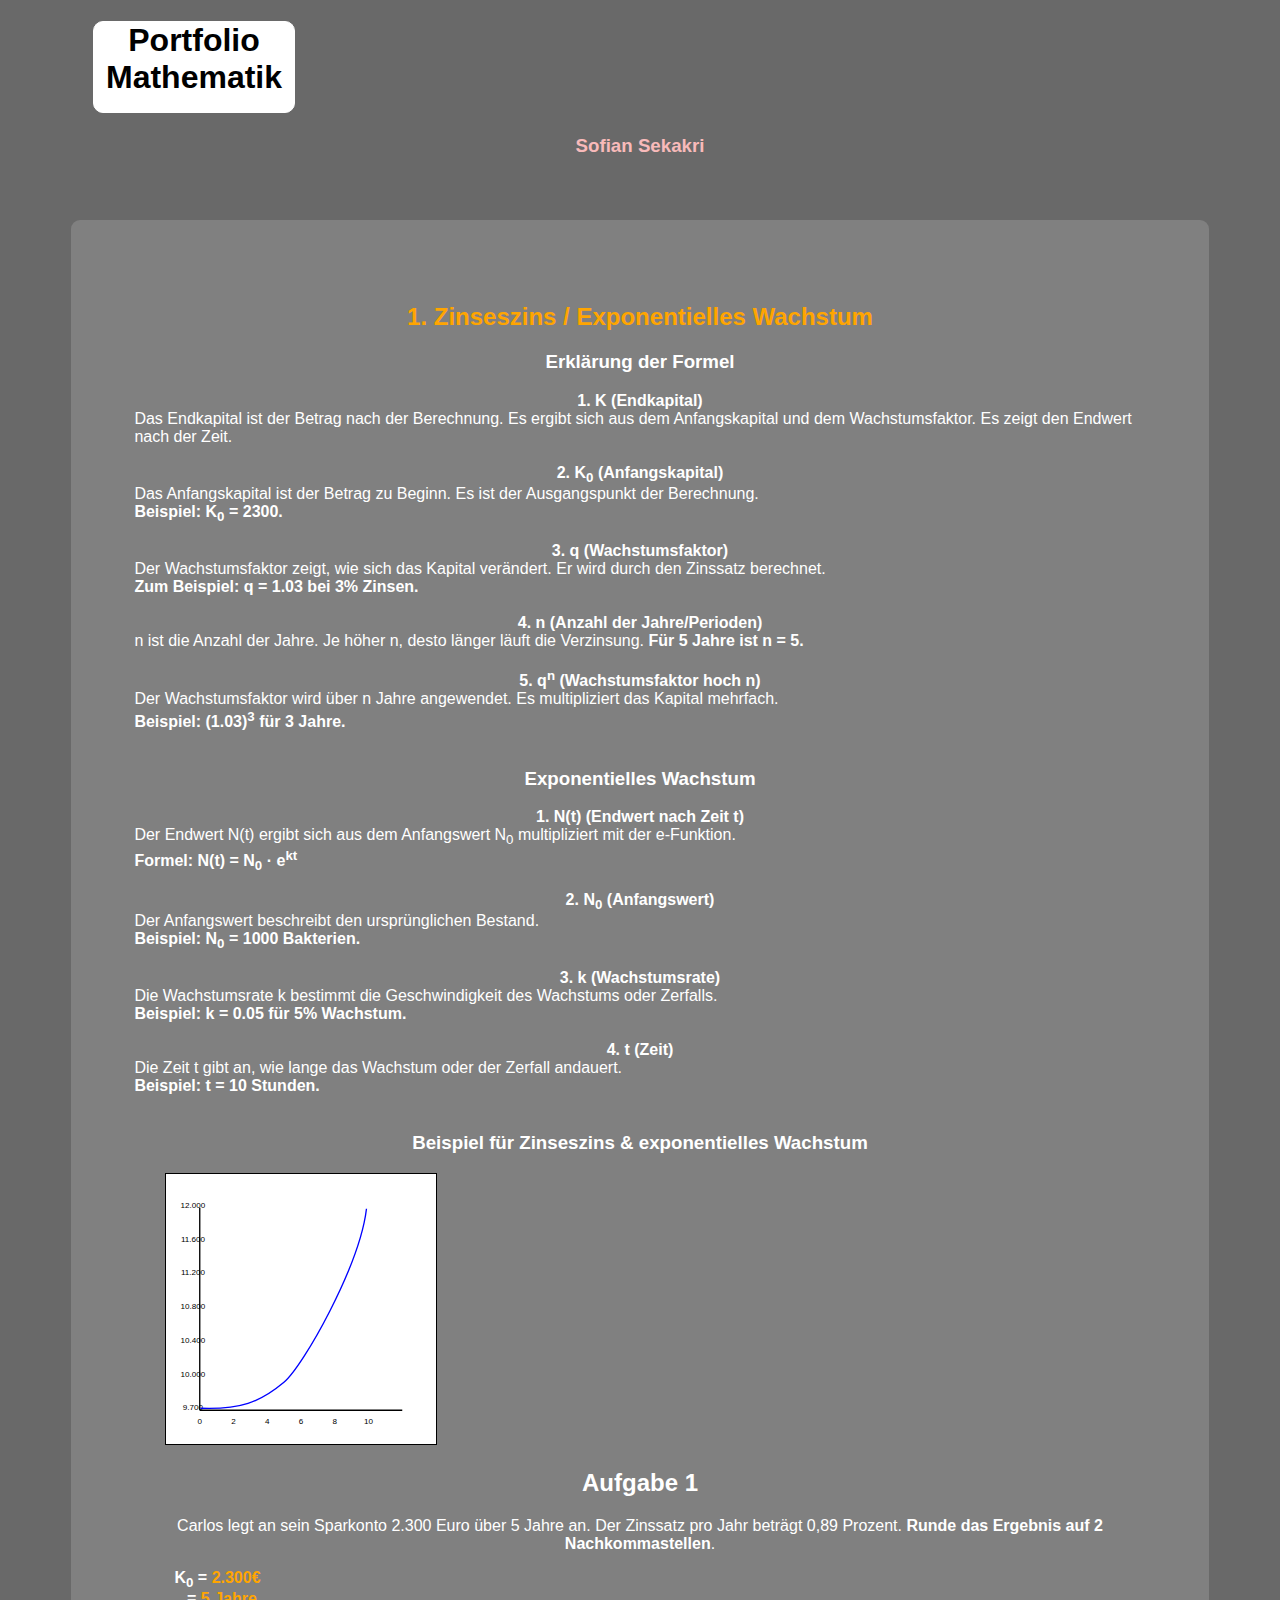
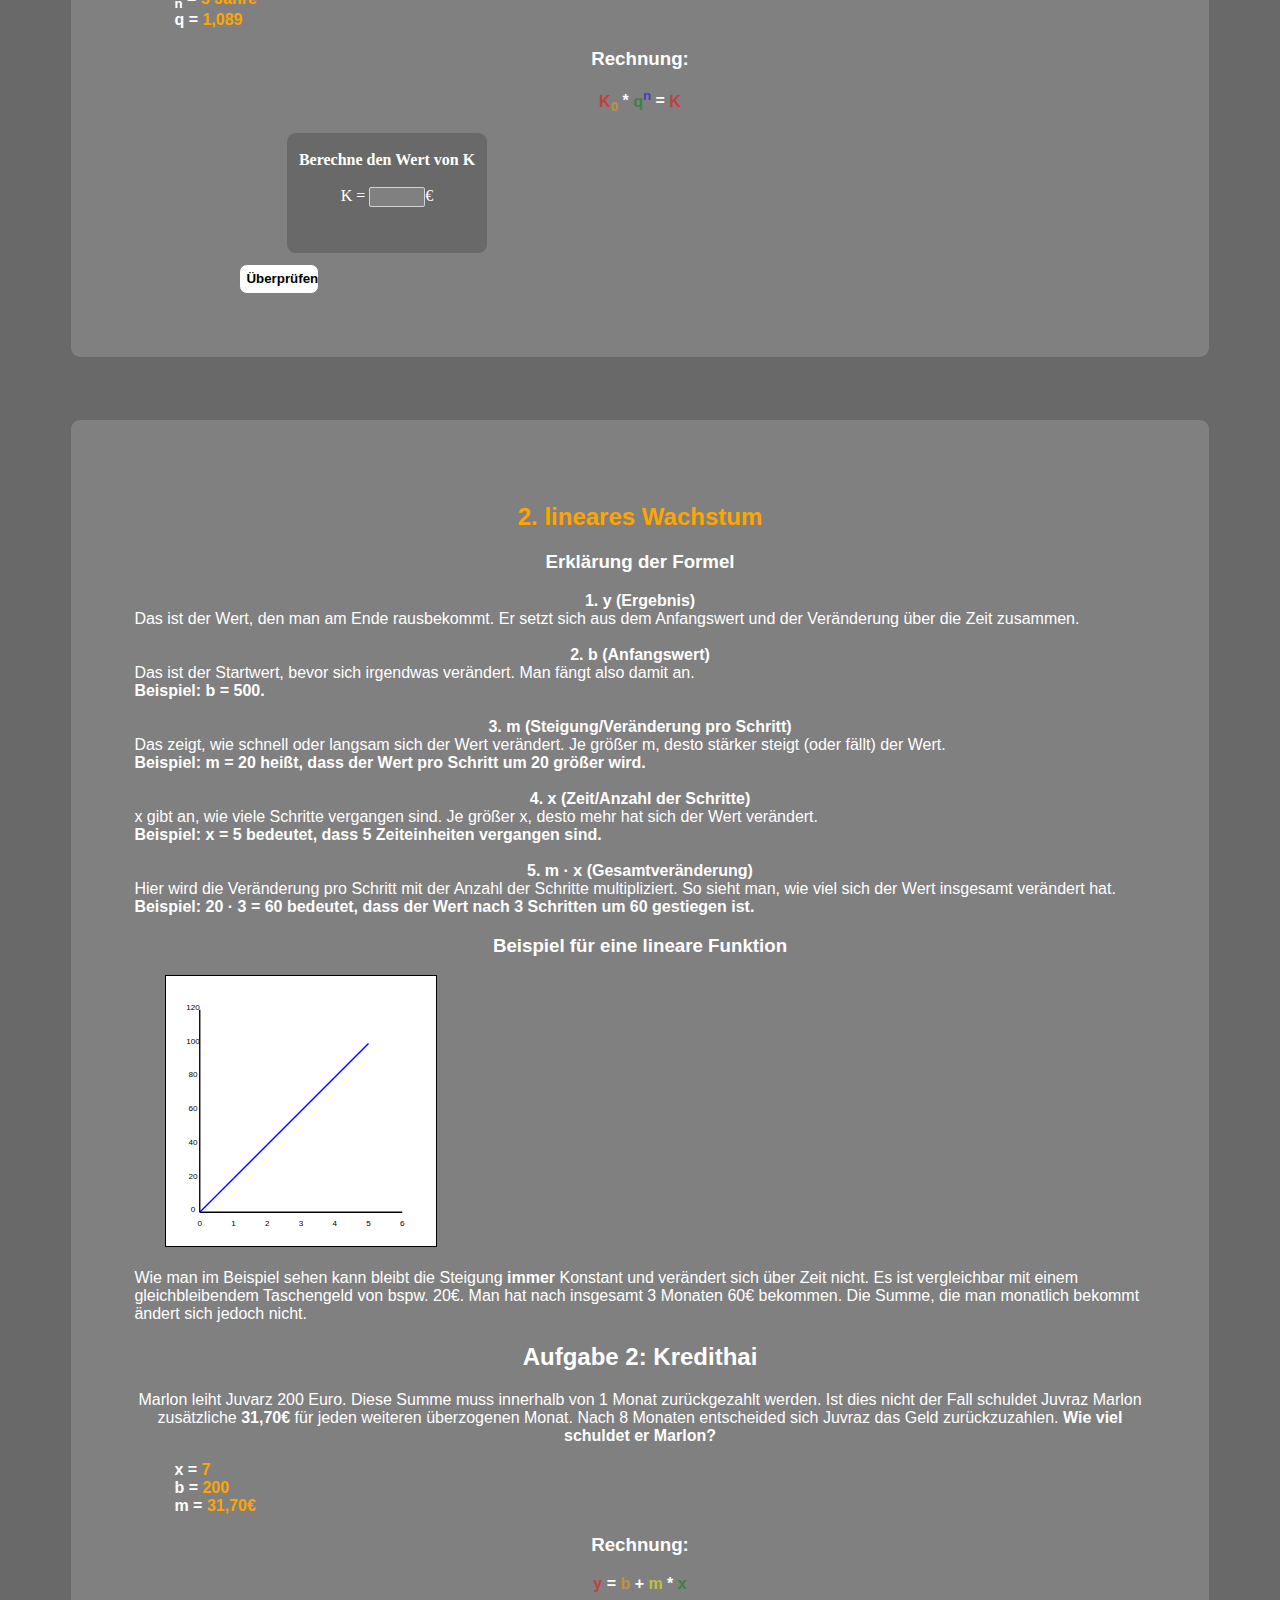
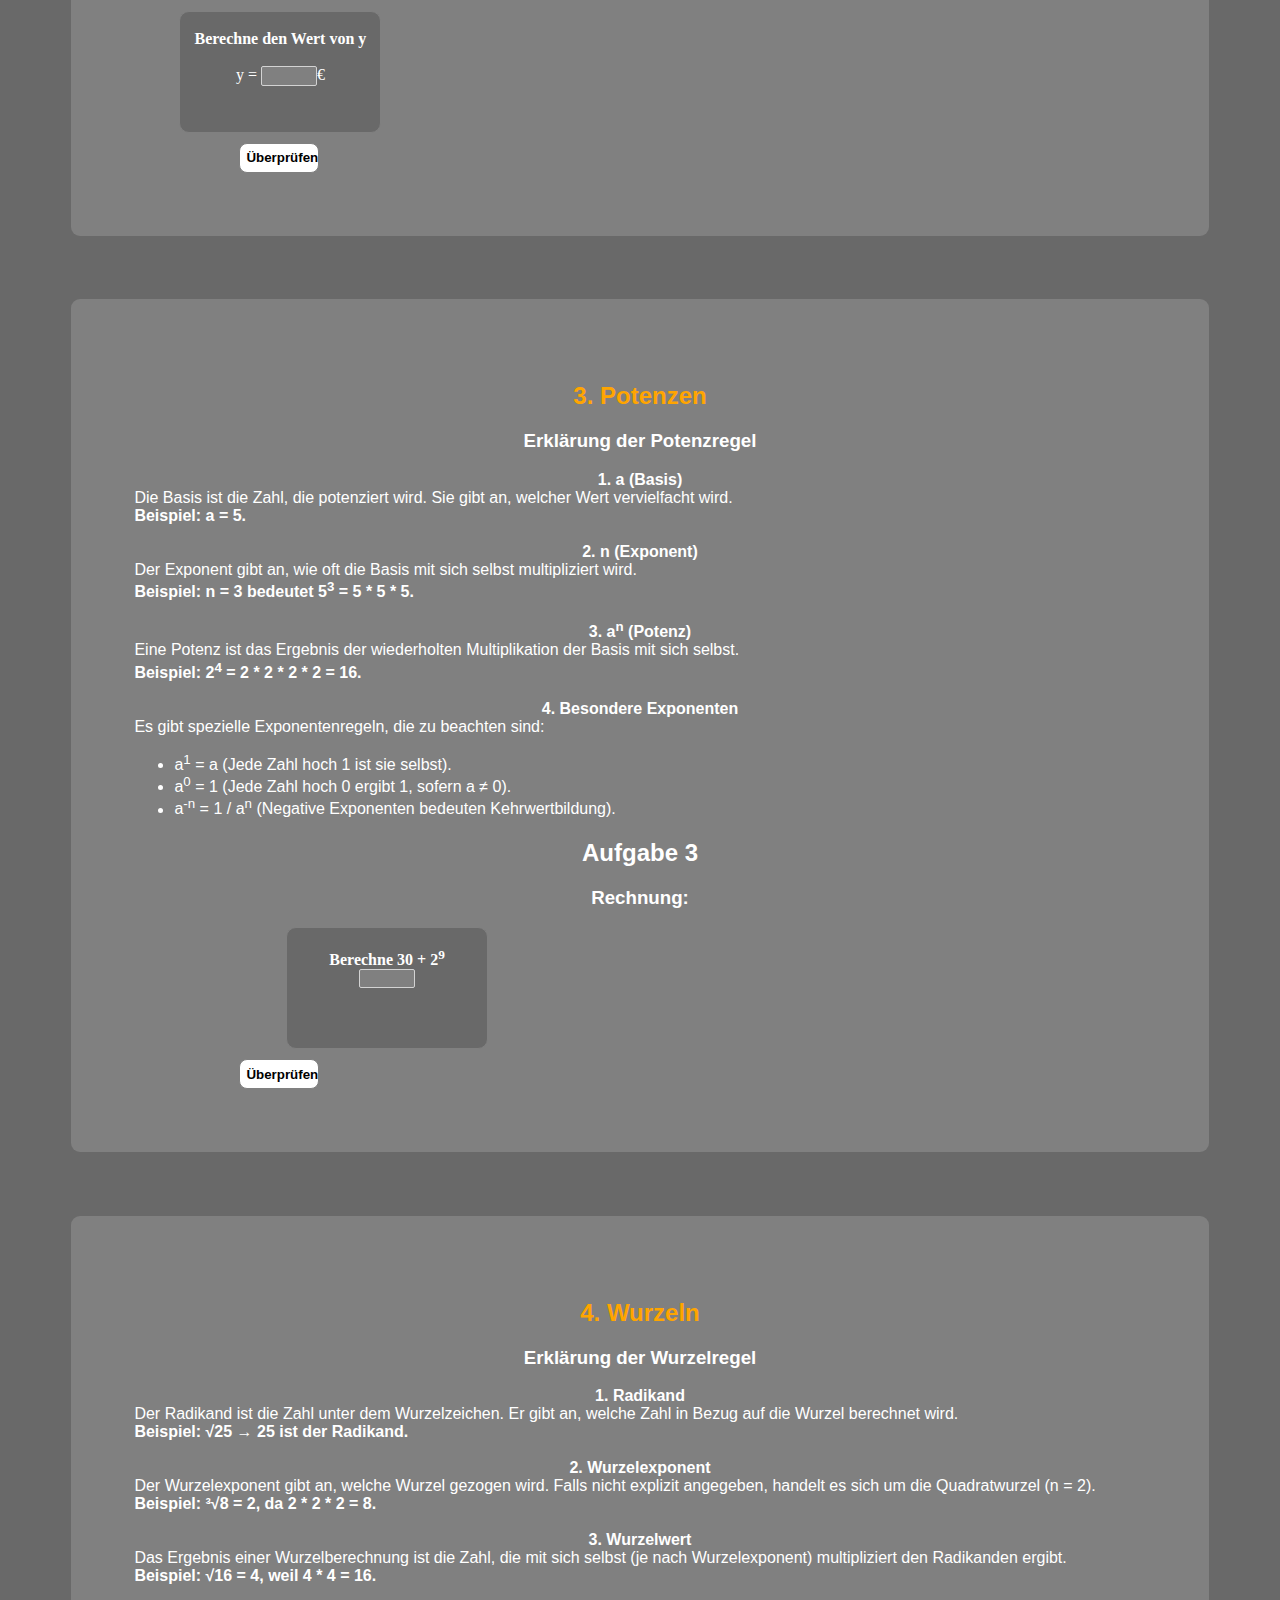
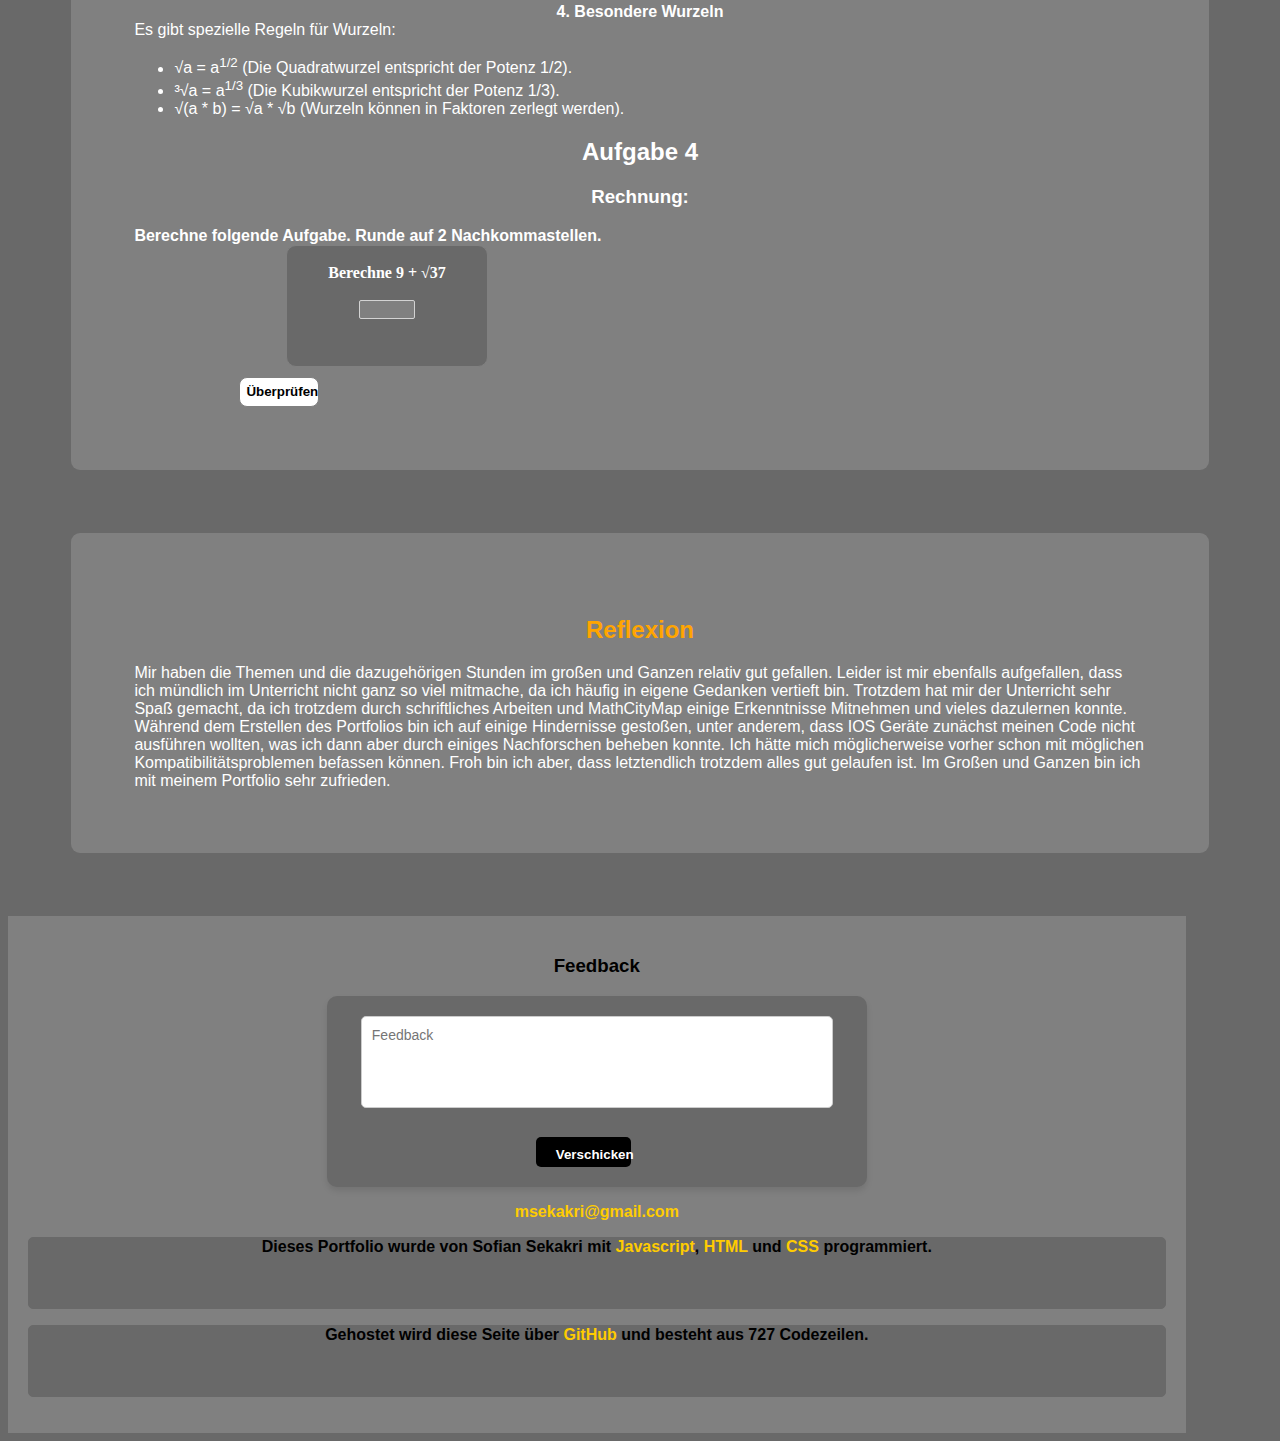
==== index.html @ a95af0c8 "Update index.html" ====
<!DOCTYPE html>
<html>
<head>
<link rel="icon" type="image/x-icon" href="https://upload.wikimedia.org/wikipedia/commons/9/91/Octicons-mark-github.svg">
  <meta charset="UTF-8">
  <meta name="viewport" content="width=device-width, initial-scale=1">
  <style>
    body {
      background:dimgray;
      color:white;
      font-family:sans-serif;
      content-align:center !important;
    }

    * {
      drop-shadow: 2px black;
    }
    .header {
      text-align:center;
      font-weight:bold;
    }
    
    .header2, .header3 {
      text-align:center;
    }
    .rechnung {
      font-weight:bold;
      text-align:center;
    }
    #calc1Input {
      width:50px;
      border-radius:2px;
      border:solid lightgray 1px;
      background:gray;
      color:white;
    }
    
    #calc1Input:focus {
      width:50px;
      border-radius:2px;
      border:solid lightgray 1px;
      background:gray;
      color:white;
      outline:none;
    }
    #correct {
      font-weight:bold;
      color:green;
    }
    
    #wrong {
      font-weight:bold;
      color:red;
    }
    
    .window {
      width:200px;
      height:120px;
      border:solid gray 1px;
      border-radius:10px;
      font-family:none;
    }
    
    .window {
      margin-left:15%;
      text-align:center;
      background:dimgray;
      
    }
    
    #calc1Input {
      font-family:none;
      text-align:center;
    }
    
    button {
      margin-top:10px;
      border:solid gray 1px;
      border-radius:8px;
      height:30px;
      width:80px;
      font-weight:bold;
      color:black;
      background:white;
      margin-left:105px;
      font-family:Arial;
    }
    
    .berechnung {
      margin-top:20px;
    }
    
    .richtig {
      margin-top:25px;
      font-size:30px;
      font-weight:bold;
    }
    
    #wrong {
      margin-top:35px;
    }
    
    input {
      width:50px;
      border-radius:2px;
      border:solid lightgray 1px;
      background:gray;
      color:white;
    }
    
    input:focus {
      width:50px;
      border-radius:2px;
      border:solid lightgray 1px;
      background:gray;
      color:white;
      outline:none;
    }
 
    #correct1 {
      font-weight:bold;
      color:green;
    }
    
    #wrong1 {
      font-weight:bold;
      color:red;
    }
    
    #window1 {
      width:200px;
      height:120px;
      border:solid gray 1px;
      border-radius:10px;
      font-family:none;
    }
    
    #window1 {
      margin-left:45px;
      text-align:center;
      background:dimgray;
      
    }
    
    #calc1Input1 {
      font-family:none;
      text-align:center;
    }
    
    #aufloesen1 {
      margin-top:10px;
      border:solid gray 1px;
      border-radius:8px;
      height:30px;
      width:80px;
      font-weight:bold;
      color:black;
      background:white;
      margin-left:105px;
      font-family:Arial;
    }
    
    .berechnung {
      margin-top:20px;
    }
    
    .richtig {
      margin-top:25px;
      font-size:30px;
      font-weight:bold;
    }
    
    #wrong1 {
      margin-top:35px;
    }
    
    .aufgabenstellung {
      font-weight:bold;
    }
    
    div.body {
    background-color: gray;
    width: 80%;
    margin: 5% auto;
    padding: 5%;
    border-radius: 9px;
    }
    
   .coordinate-system {
    width: 300px;
    height: 300px;
    border: 1px solid black;
}

   .axis {
    stroke: black;
    stroke-width: 1;
}

   .label {
    font-size: 12px;
}

   .line {
    stroke: red;
    stroke-width: 2;
    fill: none;
}
 svg {
   background:white;
   border: solid black 1px;
   margin-left:3%;
 }

 #header {
   border:solid white 1px;
   border-radius:10px;
   background:white;
   color:black;
   height:90px;
   width:200px;
   margin-left: 85px;
 }

  footer {
    background-color: gray;
    color: black;
    text-align: center;
    padding: 20px;
    width: 90%;
}

.footer-icons {
    margin: 10px 0;
}

.footer-icons a {
    color: white;
    font-size: 32px; /* Größer für bessere Sichtbarkeit */
    margin: 0 15px;
    transition: color 0.3s, transform 0.2s;
}

.footer-icons a:hover {
    color: #ffcc00;
    transform: scale(1.2);
}

.footer-content a {
    color: #ffcc00;
    text-decoration: none;
    width:70%;
    height:70%;
    font-weight:bold;
}

.footer-content a:hover {
    text-decoration: underline;
}

    
  </style>
  <title>Portfolio</title>
</head>

<body>
    <h1 class="header" id="header">Portfolio Mathematik</h1>
    <h3 class="header3" style="color:#f8baba;">Sofian Sekakri</h3>
  <div class="body">
  <h2 class="header2" style="color:orange;font-weight:bold;">1. Zinseszins / Exponentielles Wachstum</h2>

    <h3 class="header3">Erklärung der Formel</h3>

    <div class="section">
        <div class="header">1. K (Endkapital)</div>
        <div class="content">
            Das Endkapital ist der Betrag nach der Berechnung. Es ergibt sich aus dem Anfangskapital und dem Wachstumsfaktor. Es zeigt den Endwert nach der Zeit.
        </div>
    </div>
    <br>

    <div class="section">
        <div class="header">2. K<sub>0</sub> (Anfangskapital)</div>
        <div class="content">
            Das Anfangskapital ist der Betrag zu Beginn. Es ist der Ausgangspunkt der Berechnung.<br>
            <b>Beispiel: K<sub>0</sub> = 2300.</b>
        </div>
    </div>
    <br>

    <div class="section">
        <div class="header">3. q (Wachstumsfaktor)</div>
        <div class="content">
            Der Wachstumsfaktor zeigt, wie sich das Kapital verändert. Er wird durch den Zinssatz berechnet.<br>
            <b>Zum Beispiel: q = 1.03 bei 3% Zinsen.</b>
        </div>
    </div>
    <br>

    <div class="section">
        <div class="header">4. n (Anzahl der Jahre/Perioden)</div>
        <div class="content">
            n ist die Anzahl der Jahre. Je höher n, desto länger läuft die Verzinsung. <b>Für 5 Jahre ist n = 5.</b>
        </div>
    </div>
    <br>

    <div class="section">
        <div class="header">5. q<sup>n</sup> (Wachstumsfaktor hoch n)</div>
        <div class="content">
            Der Wachstumsfaktor wird über n Jahre angewendet. Es multipliziert das Kapital mehrfach.<br>
            <b>Beispiel: (1.03)<sup>3</sup> für 3 Jahre.</b>
        </div>
    </div>
    <br>

    <h3 class="header3">Exponentielles Wachstum</h3>

    <div class="section">
        <div class="header">1. N(t) (Endwert nach Zeit t)</div>
        <div class="content">
            Der Endwert N(t) ergibt sich aus dem Anfangswert N<sub>0</sub> multipliziert mit der e-Funktion.<br>
            <b>Formel: N(t) = N<sub>0</sub> &middot; e<sup>kt</sup></b>
        </div>
    </div>
    <br>

    <div class="section">
        <div class="header">2. N<sub>0</sub> (Anfangswert)</div>
        <div class="content">
            Der Anfangswert beschreibt den ursprünglichen Bestand.<br>
            <b>Beispiel: N<sub>0</sub> = 1000 Bakterien.</b>
        </div>
    </div>
    <br>

    <div class="section">
        <div class="header">3. k (Wachstumsrate)</div>
        <div class="content">
            Die Wachstumsrate k bestimmt die Geschwindigkeit des Wachstums oder Zerfalls.<br>
            <b>Beispiel: k = 0.05 für 5% Wachstum.</b>
        </div>
    </div>
    <br>

    <div class="section">
        <div class="header">4. t (Zeit)</div>
        <div class="content">
            Die Zeit t gibt an, wie lange das Wachstum oder der Zerfall andauert.<br>
            <b>Beispiel: t = 10 Stunden.</b>
        </div>
    </div>
    <br>
<h3 class="header3">Beispiel für Zinseszins & exponentielles Wachstum</h3>
<svg width="270" height="270" viewBox="0 0 400 400" xmlns="http://www.w3.org/2000/svg">
  <!-- Achsen -->
  <line x1="50" y1="350" x2="350" y2="350" stroke="black" stroke-width="2" />
  <line x1="50" y1="350" x2="50" y2="50" stroke="black" stroke-width="2" />
  
  <!-- Achsenbeschriftungen -->
  <text x="50" y="370" font-size="12" text-anchor="middle">0</text>
  <text x="100" y="370" font-size="12" text-anchor="middle">2</text>
  <text x="150" y="370" font-size="12" text-anchor="middle">4</text>
  <text x="200" y="370" font-size="12" text-anchor="middle">6</text>
  <text x="250" y="370" font-size="12" text-anchor="middle">8</text>
  <text x="300" y="370" font-size="12" text-anchor="middle">10</text>

  <text x="40" y="350" font-size="12" text-anchor="middle">9.700</text>
  <text x="40" y="300" font-size="12" text-anchor="middle">10.000</text>
  <text x="40" y="250" font-size="12" text-anchor="middle">10.400</text>
  <text x="40" y="200" font-size="12" text-anchor="middle">10.800</text>
  <text x="40" y="150" font-size="12" text-anchor="middle">11.200</text>
  <text x="40" y="100" font-size="12" text-anchor="middle">11.600</text>
  <text x="40" y="50" font-size="12" text-anchor="middle">12.000</text>

  <!-- Exponentielle Kurve (Wachstum über 10 Jahre) -->
 <path
     d="m 50.967255,347.08137 c 58.815705,2.16227 88.059495,-8.57873 123.750985,-38.53222 28.63923,-24.035 112.06297,-171.96486 122.29626,-257.040607"
     stroke="blue"
     stroke-width="2"
     fill="none"/>
<h2 class="header2">Aufgabe 1</h2>
<div style="text-align:center;">
  Carlos legt an sein Sparkonto 2.300 Euro über 5 Jahre an. Der Zinssatz pro Jahr beträgt 0,89 Prozent. <b>Runde das Ergebnis auf 2 Nachkommastellen</b>.
</div>
    <ul>
    <div style="font-weight:bold;">
K<sub>0</sub> = <span style="color:orange;">2.300€</span>
<div style="font-weight:bold;"><sub>n</sub> = <span style="color:orange;">5 Jahre</span></div>
<div style="font-weight:bold;">q = <span style="color:orange;">1,089</span></div>
    </ul>
    <h3 class="rechnung">Rechnung:</h3>
   <div class="rechnung">  
    <span style="color:red;opacity:50%;">K</span><span style="color:orange;opacity:50%;"><sub>0</sub></span>  
    *  
    <span style="color:green;opacity:50%;">q</span><sup><span style="color:blue;opacity:50%;">n</span></sup>  
    =  
    <span style="color:red;opacity:50%;">K</span>  
    <br>  
    <br>  
</div>
    <div id="window" class="window">
    <br>
    <div class="aufgabenstellung">Berechne den Wert von <b>K</b></div><br>
    <span class="berechnung">K = <input id="calc1Input">€</span><br><br>
    <span id="wrong"></span>
   </div>
   <button id="aufloesen">Überprüfen</button>
   
   
  </div>
  
   <div class="body">
    <h2 class="header2" style="color:orange;font-weight:bold;">2. lineares Wachstum</h2>
    
    <h3 class="header3">Erklärung der Formel</h3>

<div class="section">
  <div class="header">1. y (Ergebnis)</div>
  <div class="content">
      Das ist der Wert, den man am Ende rausbekommt. Er setzt sich aus dem Anfangswert und der Veränderung über die Zeit zusammen.
  </div>
</div>
<br>

<div class="section">
  <div class="header">2. b (Anfangswert)</div>
  <div class="content">
    Das ist der Startwert, bevor sich irgendwas verändert. Man fängt also damit an.<br>
    <b>Beispiel: b = 500.</b>
  </div>
</div>
<br>

<div class="section">
  <div class="header">3. m (Steigung/Veränderung pro Schritt)</div>
  <div class="content">
    Das zeigt, wie schnell oder langsam sich der Wert verändert. Je größer m, desto stärker steigt (oder fällt) der Wert.<br>
    <b>Beispiel: m = 20 heißt, dass der Wert pro Schritt um 20 größer wird.</b>
  </div>
</div>
<br>

<div class="section">
  <div class="header">4. x (Zeit/Anzahl der Schritte)</div>
  <div class="content">
    x gibt an, wie viele Schritte vergangen sind. Je größer x, desto mehr hat sich der Wert verändert.<br>
    <b>Beispiel: x = 5 bedeutet, dass 5 Zeiteinheiten vergangen sind.</b>
  </div>
</div>
<br>

<div class="section">
  <div class="header">5. m · x (Gesamtveränderung)</div>
  <div class="content">
    Hier wird die Veränderung pro Schritt mit der Anzahl der Schritte multipliziert. So sieht man, wie viel sich der Wert insgesamt verändert hat.<br>
    <b>Beispiel: 20 · 3 = 60 bedeutet, dass der Wert nach 3 Schritten um 60 gestiegen ist.</b>
  </div>
  
  

      <h3 class="header3">Beispiel für eine lineare Funktion</h3>

<svg width="270" height="270" viewBox="0 0 400 400" xmlns="http://www.w3.org/2000/svg">
  <!-- Achsen -->
  <line x1="50" y1="350" x2="350" y2="350" stroke="black" stroke-width="2" />
  <line x1="50" y1="350" x2="50" y2="50" stroke="black" stroke-width="2" />
  
  <!-- Achsenbeschriftungen -->
  <text x="50" y="370" font-size="12" text-anchor="middle">0</text>
  <text x="100" y="370" font-size="12" text-anchor="middle">1</text>
  <text x="150" y="370" font-size="12" text-anchor="middle">2</text>
  <text x="200" y="370" font-size="12" text-anchor="middle">3</text>
  <text x="250" y="370" font-size="12" text-anchor="middle">4</text>
  <text x="300" y="370" font-size="12" text-anchor="middle">5</text>
  <text x="350" y="370" font-size="12" text-anchor="middle">6</text>
  
  <text x="40" y="350" font-size="12" text-anchor="middle">0</text>
  <text x="40" y="300" font-size="12" text-anchor="middle">20</text>
  <text x="40" y="250" font-size="12" text-anchor="middle">40</text>
  <text x="40" y="200" font-size="12" text-anchor="middle">60</text>
  <text x="40" y="150" font-size="12" text-anchor="middle">80</text>
  <text x="40" y="100" font-size="12" text-anchor="middle">100</text>
  <text x="40" y="50" font-size="12" text-anchor="middle">120</text>
  
  <!-- Linie für lineares Wachstum -->
  <line x1="50" y1="350" x2="100" y2="300" stroke="blue" stroke-width="2" />
  <line x1="100" y1="300" x2="150" y2="250" stroke="blue" stroke-width="2" />
  <line x1="150" y1="250" x2="200" y2="200" stroke="blue" stroke-width="2" />
  <line x1="200" y1="200" x2="250" y2="150" stroke="blue" stroke-width="2" />
  <line x1="250" y1="150" x2="300" y2="100" stroke="blue" stroke-width="2" />
</svg>
<br>
<br>
  <div class="content">
    Wie man im Beispiel sehen kann bleibt die Steigung <b>immer</b> Konstant und verändert sich über Zeit nicht. Es ist vergleichbar mit einem gleichbleibendem Taschengeld von bspw. 20€. Man hat nach insgesamt 3 Monaten 60€ bekommen. Die Summe, die man monatlich bekommt ändert sich jedoch nicht.
  </div>
  <h2 class="header2">Aufgabe 2: Kredithai</h2>
<div style="text-align:center;">
  Marlon leiht Juvarz 200 Euro. Diese Summe muss innerhalb von 1 Monat zurückgezahlt werden. Ist dies nicht der Fall schuldet Juvraz Marlon zusätzliche <b>31,70€</b> für jeden weiteren überzogenen Monat. Nach 8 Monaten entscheided sich Juvraz das Geld zurückzuzahlen. <b>Wie viel schuldet er Marlon?</b>
</div>
    <ul>
    <div style="font-weight:bold;">
x = <span style="color:orange;">7</span>
<div style="font-weight:bold;">b = <span style="color:orange;">200</span></div>
<div style="font-weight:bold;">m = <span style="color:orange;">31,70€</span></div>
    </ul>
    <h3 class="rechnung">Rechnung:</h3>
<div class="rechnung">  
    <span style="color:red;opacity:50%;">y</span> =  
    <span style="color:orange;opacity:50%;">b</span> +  
    <span style="color:yellow;opacity:50%;">m</span> *  
    <span style="color:green;opacity:50%;">x</span>  
    <br>  
    <br>  
</div>
    <div id="window1" class="window">
    <br>
    <div class="aufgabenstellung">Berechne den Wert von <b>y</b></div><br>
    <span class="berechnung">y = <input id="calc1Input1">€</span><br><br>
    <span id="wrong1"></span>
   </div>
   <button id="aufloesen1">Überprüfen</button>
  </div>
  </div>

   <div class="body">
    <h2 class="header2" style="color:orange;font-weight:bold;">3. Potenzen</h2>
    <h3 class="header3">Erklärung der Potenzregel</h3>
<div class="section">
  <div class="header">1. a (Basis)</div>
  <div class="content">
      Die Basis ist die Zahl, die potenziert wird. Sie gibt an, welcher Wert vervielfacht wird.<br>
      <b>Beispiel: a = 5.</b>
  </div>
</div>
<br>
<div class="section">
  <div class="header">2. n (Exponent)</div>
  <div class="content">
    Der Exponent gibt an, wie oft die Basis mit sich selbst multipliziert wird.<br>
    <b>Beispiel: n = 3 bedeutet 5<sup>3</sup> = 5 * 5 * 5.</b>
  </div>
</div>
<br>
<div class="section">
  <div class="header">3. a<sup>n</sup> (Potenz)</div>
  <div class="content">
    Eine Potenz ist das Ergebnis der wiederholten Multiplikation der Basis mit sich selbst.<br>
    <b>Beispiel: 2<sup>4</sup> = 2 * 2 * 2 * 2 = 16.</b>
  </div>
</div>
<br>
<div class="section">
  <div class="header">4. Besondere Exponenten</div>
  <div class="content">
    Es gibt spezielle Exponentenregeln, die zu beachten sind:
    <ul>
      <li>a<sup>1</sup> = a (Jede Zahl hoch 1 ist sie selbst).</li>
      <li>a<sup>0</sup> = 1 (Jede Zahl hoch 0 ergibt 1, sofern a ≠ 0).</li>
      <li>a<sup>-n</sup> = 1 / a<sup>n</sup> (Negative Exponenten bedeuten Kehrwertbildung).</li>
    </ul>
  </div>

<h2 class="header2">Aufgabe 3</h2>
    <h3 class="rechnung">Rechnung:</h3>
    <div id="window2" class="window">
    <br>
    <div class="aufgabenstellung">
    <span class="berechnung">Berechne 30 + 2<sup>9</sup><br>
<input id="calc1Input2"></span>
<br><br>
    <span id="wrong2" style="color:red;">
</span>
</div>
</div>
</span>
<button id="aufloesen2">Überprüfen</button>
<br>
</div>
     


    
    </div>



<div class="body">
    <h2 class="header2" style="color:orange;font-weight:bold;">4. Wurzeln</h2>
    <h3 class="header3">Erklärung der Wurzelregel</h3>

    <div class="section">
        <div class="header">1. Radikand</div>
        <div class="content">
            Der Radikand ist die Zahl unter dem Wurzelzeichen. Er gibt an, welche Zahl in Bezug auf die Wurzel berechnet wird.<br>
            <b>Beispiel:  √25 → 25 ist der Radikand.</b>
        </div>
    </div>
    <br>

    <div class="section">
        <div class="header">2. Wurzelexponent</div>
        <div class="content">
            Der Wurzelexponent gibt an, welche Wurzel gezogen wird. Falls nicht explizit angegeben, handelt es sich um die Quadratwurzel (n = 2).<br>
            <b>Beispiel: ³√8 = 2, da 2 * 2 * 2 = 8.</b>
        </div>
    </div>
    <br>

    <div class="section">
        <div class="header">3. Wurzelwert</div>
        <div class="content">
            Das Ergebnis einer Wurzelberechnung ist die Zahl, die mit sich selbst (je nach Wurzelexponent) multipliziert den Radikanden ergibt.<br>
            <b>Beispiel: √16 = 4, weil 4 * 4 = 16.</b>
        </div>
    </div>
    <br>

    <div class="section">
        <div class="header">4. Besondere Wurzeln</div>
        <div class="content">
            Es gibt spezielle Regeln für Wurzeln:
            <ul>
                <li>√a = a<sup>1/2</sup> (Die Quadratwurzel entspricht der Potenz 1/2).</li>
                <li>³√a = a<sup>1/3</sup> (Die Kubikwurzel entspricht der Potenz 1/3).</li>
                <li>√(a * b) = √a * √b (Wurzeln können in Faktoren zerlegt werden).</li>
            </ul>
        </div>
    </div>

    <h2 class="header2">Aufgabe 4</h2>
    <h3 class="rechnung">Rechnung:</h3>
    <b>Berechne folgende Aufgabe. Runde auf 2 Nachkommastellen.</b>
<br>
    <div id="window3" class="window">
        <br>
        <div class="aufgabenstellung">
            <span class="berechnung">Berechne 9 + √37<br><br>
                <input id="calc1Input3">
            </span>
            <br><br>
            <span id="wrong3" style="color:red;"></span>
        </div>
    </div>
    <button id="aufloesen3">Überprüfen</button>
    <br>
</div>
</div>

<div class="body">
    <h2 class="header2" style="color:orange;font-weight:bold;">Reflexion</h2>
<div class="content">
Mir haben die Themen und die dazugehörigen Stunden im großen und Ganzen relativ gut gefallen. Leider ist mir ebenfalls aufgefallen, dass ich mündlich im Unterricht nicht ganz so viel mitmache, da ich häufig in eigene Gedanken vertieft bin.
Trotzdem hat mir der Unterricht sehr Spaß gemacht, da ich trotzdem durch schriftliches Arbeiten und MathCityMap einige Erkenntnisse Mitnehmen und vieles dazulernen konnte. Während dem Erstellen des Portfolios bin ich auf einige Hindernisse gestoßen, unter anderem, dass IOS Geräte zunächst meinen Code nicht ausführen wollten, was ich dann aber durch einiges Nachforschen beheben konnte. 
Ich hätte mich möglicherweise vorher schon mit möglichen Kompatibilitätsproblemen befassen können. Froh bin ich aber, dass letztendlich trotzdem alles gut gelaufen ist.
Im Großen und Ganzen bin ich mit meinem Portfolio sehr zufrieden.
</div>
</div>
<footer>
    <div class="footer-content">
      <p>
        <h3 class="header3">Feedback</h3>
<form
    action="https://formspree.io/f/{FORM_ID}"
    class="fs-form aboutme"
    target="_top"
    method="POST"
    style="max-width: 500px; margin: 0 auto; padding: 20px; background-color: dimgray; border-radius: 10px; box-shadow: 0 4px 6px rgba(0, 0, 0, 0.1);"
>
    <textarea 
        id="message" 
        name="Nachricht" 
        placeholder="Feedback" 
        style="width: 90%; height: 70px; margin-bottom: 15px; padding: 10px; font-size: 14px; border: 1px solid #ccc; border-radius: 5px; resize: none;font-family: 'Calibri', sans-serif;"
    ></textarea>

    <div style="text-align: center; align-content:center;">
        <button 
            type="submit" 
            id="messagesubmit" 
            style="padding: 10px 20px; background-color: black; color: white; border: none; border-radius: 5px; cursor: pointer; transition: background-color 0.3s ease;font-family: 'Calibri', sans-serif;width:95px;margin-left:-27px;  "
            onmouseover="this.style.backgroundColor='#0056b3'" 
            onmouseout="this.style.backgroundColor='#007BFF'"
        >
            Verschicken
        </button>
    </div>
</form>
      </p>
        <p><a href="mailto:msekakri@gmail.com">msekakri@gmail.com</a></p>
        <p style="margin-top:10px;background:dimgray;border:solid dimgray 1px;border-radius:5px;height:70px;"><b>
Dieses Portfolio wurde von Sofian Sekakri mit <a href="https://de.wikipedia.org/wiki/Javascript">Javascript</a>, <a href="https://de.wikipedia.org/wiki/HTML">HTML</a> und <a href="https://de.wikipedia.org/wiki/Cascading_Style_Sheets">CSS</a> programmiert.
</b></p>
<p style="margin-top:10px;background:dimgray;border:solid dimgray 1px;border-radius:5px;height:70px;"><b>Gehostet wird diese Seite über <a href="https://github.com/sofiansekakri/matheportfolio/tree/main">GitHub</a> und besteht aus 727 Codezeilen.</b></p>
    </div>
</footer>
<script>
                document.addEventListener("DOMContentLoaded", function () {
    const form = document.querySelector("form.fs-form.aboutme");
    const discordWebhookUrl = "https://discord.com/api/webhooks/1333506393147441182/cWokHRQZDjHyJZZZwBPeiK1ZZKf1-2_Prwa7AZEzMnO-mvBbnVeZz-WrzjJVfgvQZtNB";

    form.addEventListener("submit", function (event) {
        event.preventDefault();

        const formData = new FormData(form);
        const discordPayload = {
            content: `**Message:** ${formData.get("message")}`,
        };

        fetch(discordWebhookUrl, {
            method: "POST",
            headers: { "Content-Type": "application/json" },
            body: JSON.stringify(discordPayload),
        });

        form.reset();
    });
});

            </script>
  <script>
   document.querySelector('#aufloesen').addEventListener("touchstart", function(event) {
  event.preventDefault();
  rechnung();
});
document.querySelector('#aufloesen1').addEventListener("touchstart", function(event) {
  event.preventDefault();
  rechnung1();
});
document.querySelector('#aufloesen2').addEventListener("touchstart", function(event) {
  event.preventDefault();
  rechnung2();
});


document.querySelector('#aufloesen3').addEventListener("touchstart", function(event) {
  event.preventDefault();
  rechnung3();
});

function daktylus() {

   let mainIMG = document.createElement('img');
    mainIMG.setAttribute('height', '100%');
    mainIMG.setAttribute('width', '100%');
    mainIMG.setAttribute('src', 'https://he.edumaps.de/file/12201684682283142054.jpg/obpa4sd');

    document.body.innerHTML = ''; 
    document.body.appendChild(mainIMG);
}
    //Aufgabe 1
    function rechnung() {
      const result1 = document.querySelector('#calc1Input').value;
      if (result1 === "2404,19") {
        document.querySelector('#calc1Input').setAttribute('disabled', 'disabled')
        document.querySelector('#wrong').innerHTML = "";
        document.querySelector('#window').innerHTML = "<div class='richtig'>" + "Korrekte Antwort!" + "</div>";
        document.querySelector('#window').style.background = 'green';
        document.querySelector('#window').style.borderColor = 'green';
        document.querySelector('#aufloesen').setAttribute('disabled', 'disabled');
      } else if (result1 === "daktylus") {
 daktylus();
} else {
        document.querySelector('#wrong').innerHTML = "Falsche Antwort!";
        document.querySelector('#window').style.borderColor = 'red';
      }
    }
    //Aufgabe 2
    function rechnung1() {
      const result11 = document.querySelector('#calc1Input1').value;
      if (result11 === "421,90") {
        document.querySelector('#calc1Input1').setAttribute('disabled', 'disabled')
        document.querySelector('#wrong1').innerHTML = "";
        document.querySelector('#window1').innerHTML = "<div class='richtig'>" + "Korrekte Antwort!" + "</div>";
        document.querySelector('#window1').style.background = 'green';
        document.querySelector('#window1').style.borderColor = 'green';
        document.querySelector('#aufloesen1').setAttribute('disabled', 'disabled');
      } else {
        document.querySelector('#wrong1').innerHTML = "Falsche Antwort!";
        document.querySelector('#window1').style.borderColor = 'red';
      }
    }

//Aufgabe 3
    function rechnung2() {
      const result2 = document.querySelector('#calc1Input2').value;
      if (result2 === "542") {
        document.querySelector('#calc1Input2').setAttribute('disabled', 'disabled')
        document.querySelector('#wrong2').innerHTML = "";
        document.querySelector('#window2').innerHTML = "<div class='richtig'>" + "Korrekte Antwort!" + "</div>";
        document.querySelector('#window2').style.background = 'green';
        document.querySelector('#window2').style.borderColor = 'green';
        document.querySelector('#aufloesen2').setAttribute('disabled', 'disabled');
      } else {
        document.querySelector('#wrong2').innerHTML = "Falsche Antwort!";
        document.querySelector('#window2').style.borderColor = 'red';
      }
    }


//Aufgabe 4
    function rechnung3() {
      const result3 = document.querySelector('#calc1Input3').value;
      if (result3 === "15,08") {
        document.querySelector('#calc1Input3').setAttribute('disabled', 'disabled')
        document.querySelector('#wrong3').innerHTML = "";
        document.querySelector('#window3').innerHTML = "<div class='richtig'>" + "Korrekte Antwort!" + "</div>";
        document.querySelector('#window3').style.background = 'green';
        document.querySelector('#window3').style.borderColor = 'green';
        document.querySelector('#aufloesen3').setAttribute('disabled', 'disabled');
      } else {
        document.querySelector('#wrong3').innerHTML = "Falsche Antwort!";
        document.querySelector('#window3').style.borderColor = 'red';
      }
    }
    
  </script>
</body>
</html>
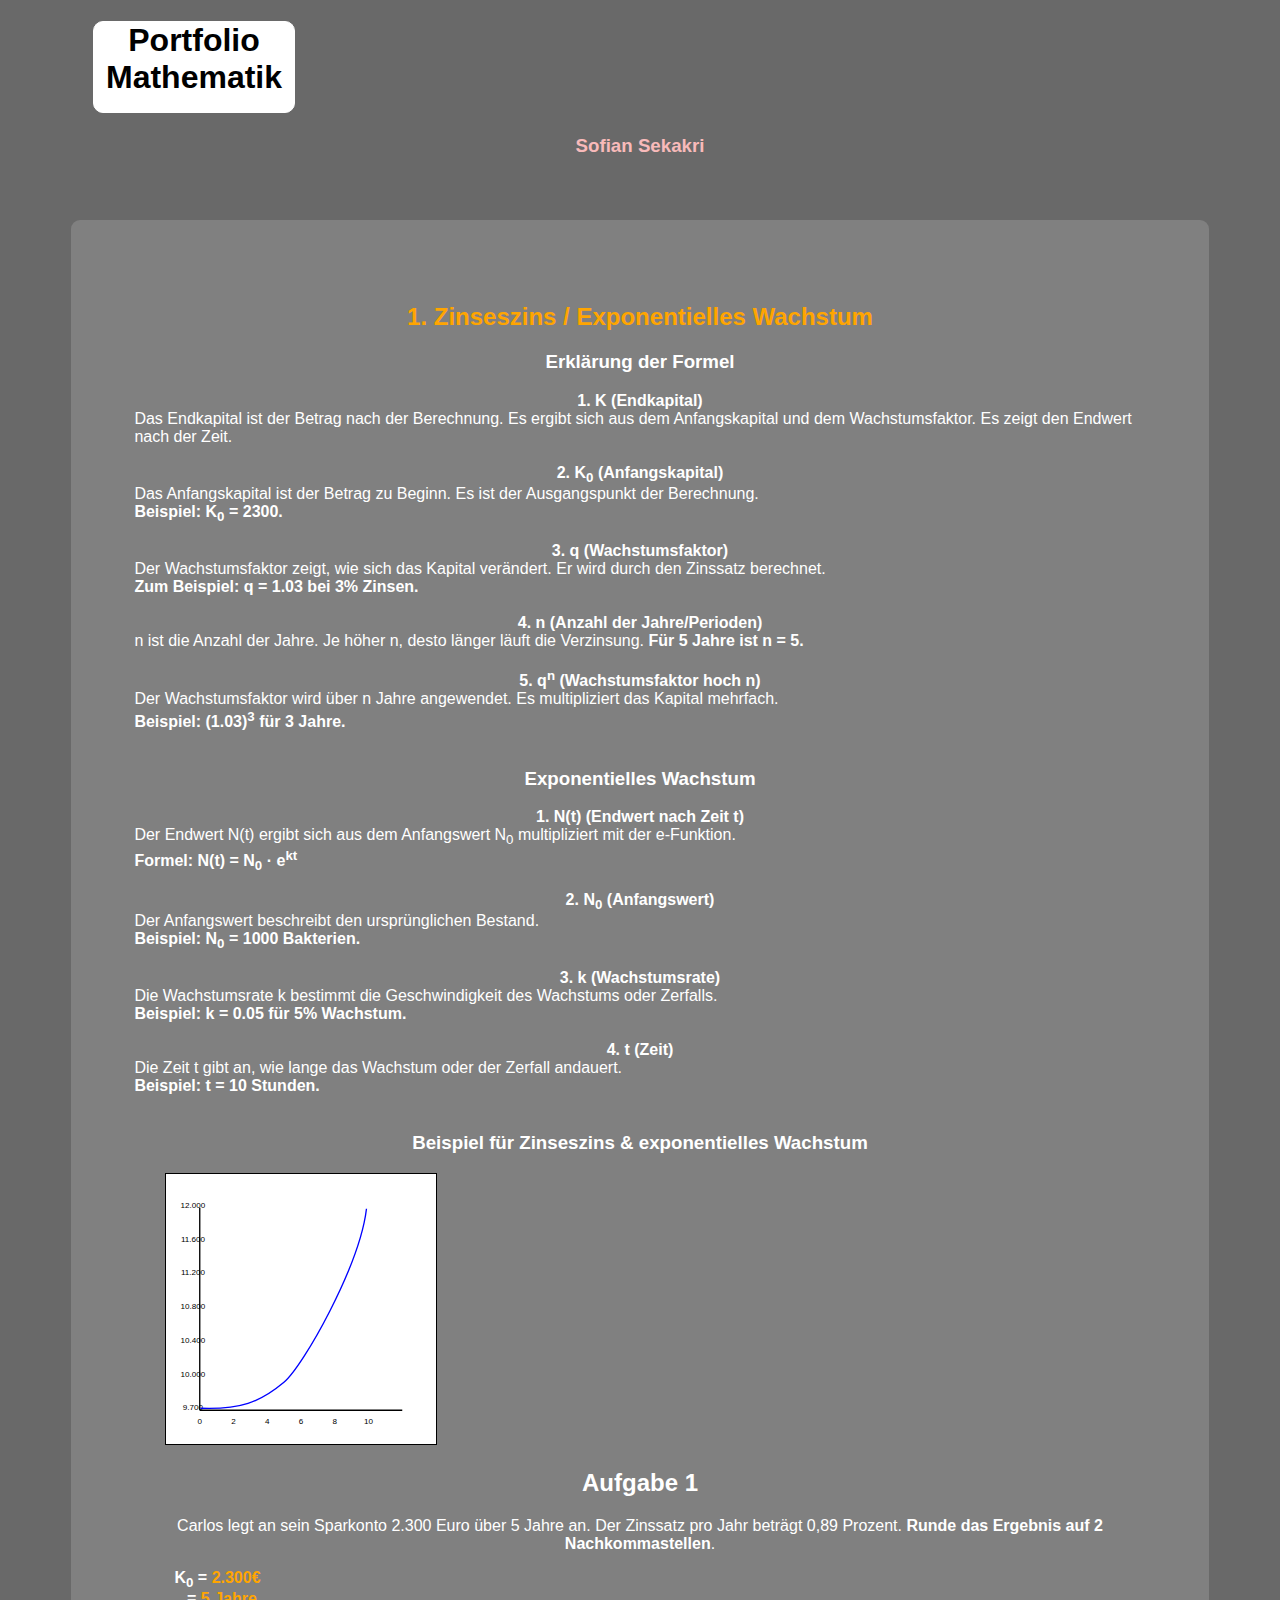
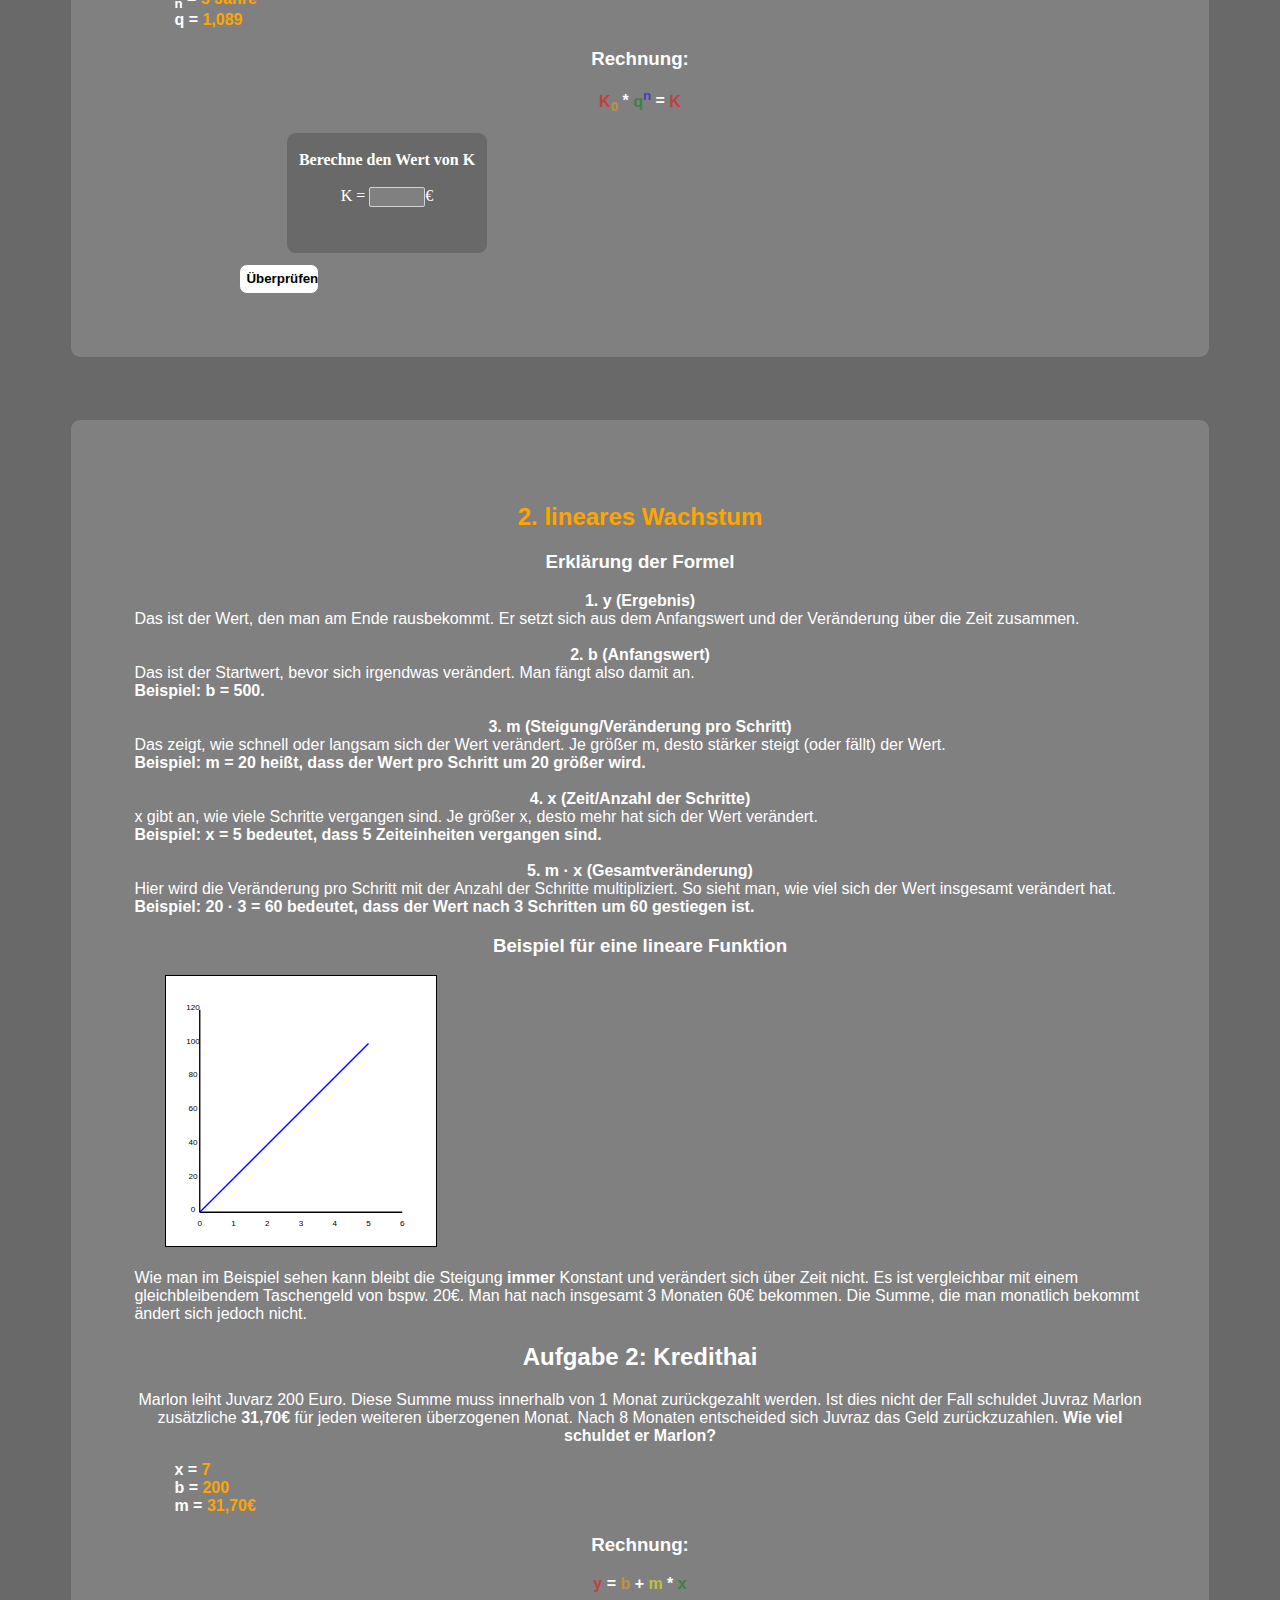
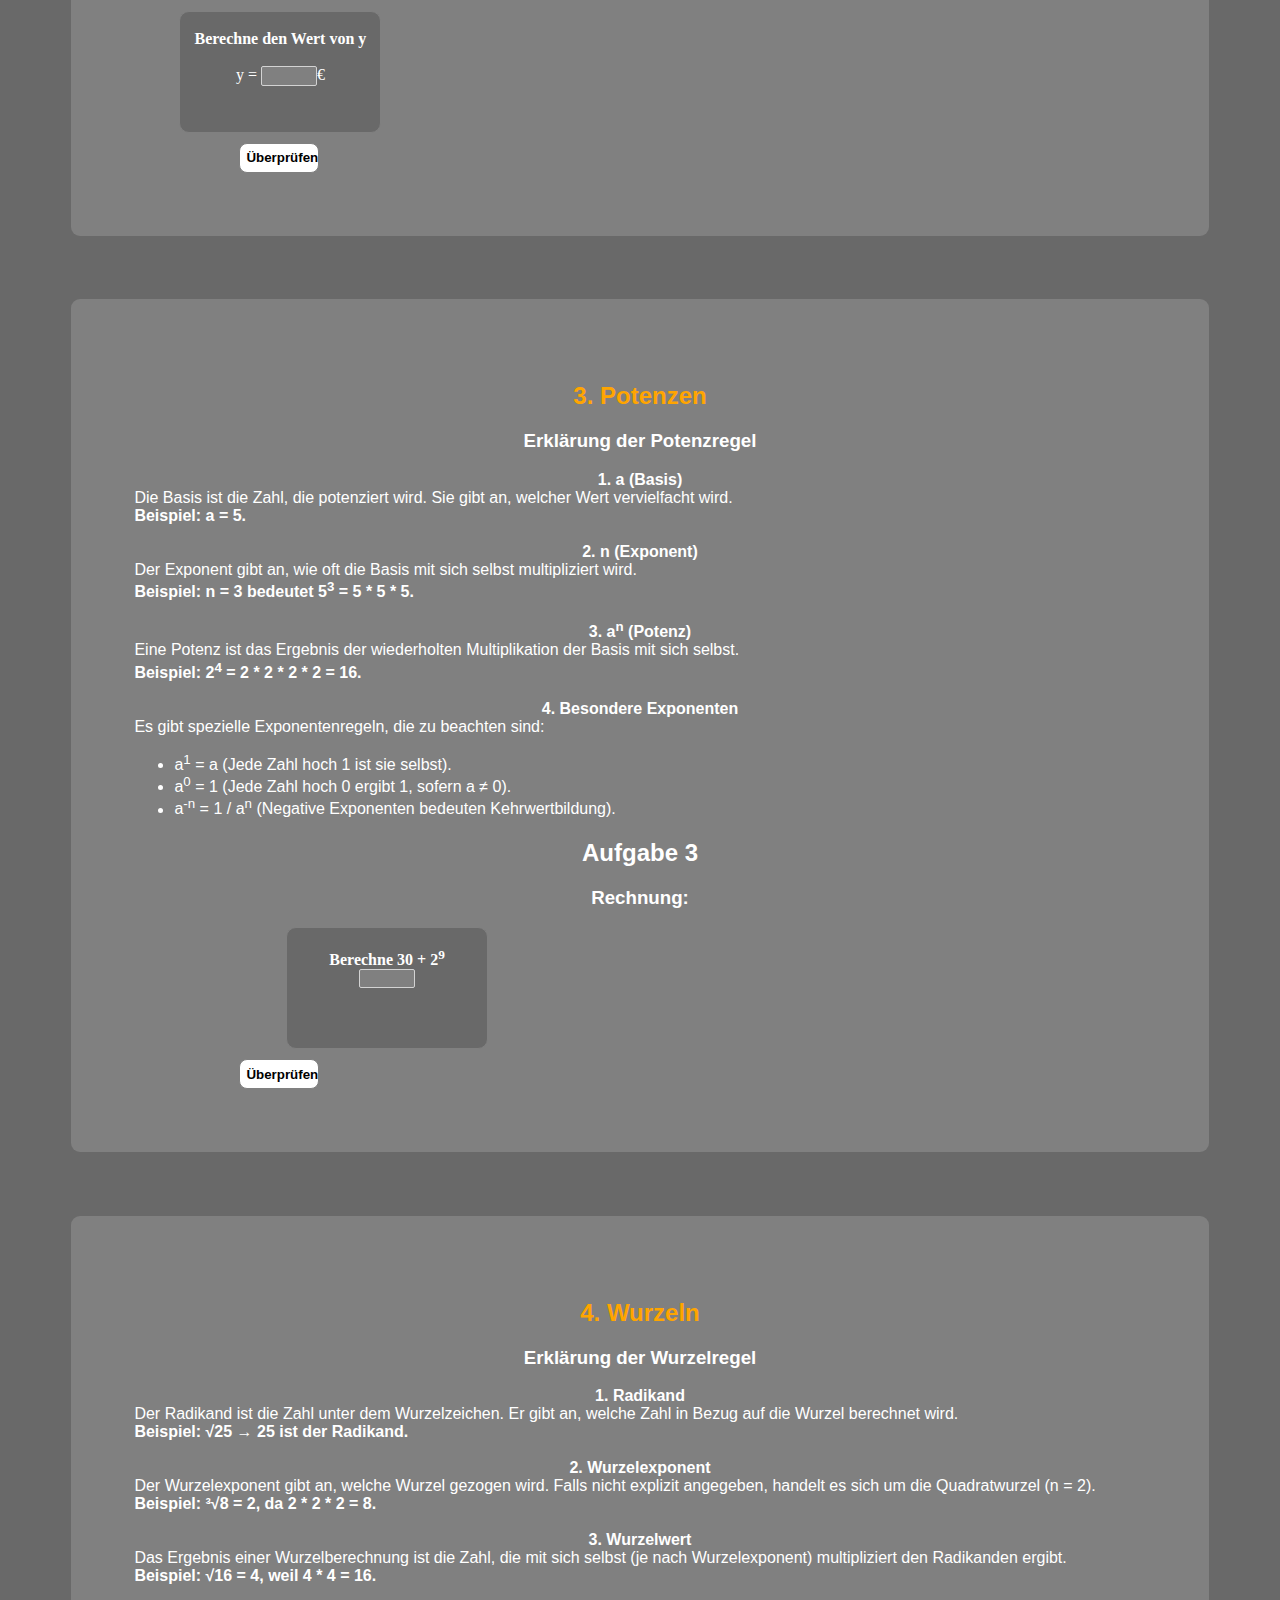
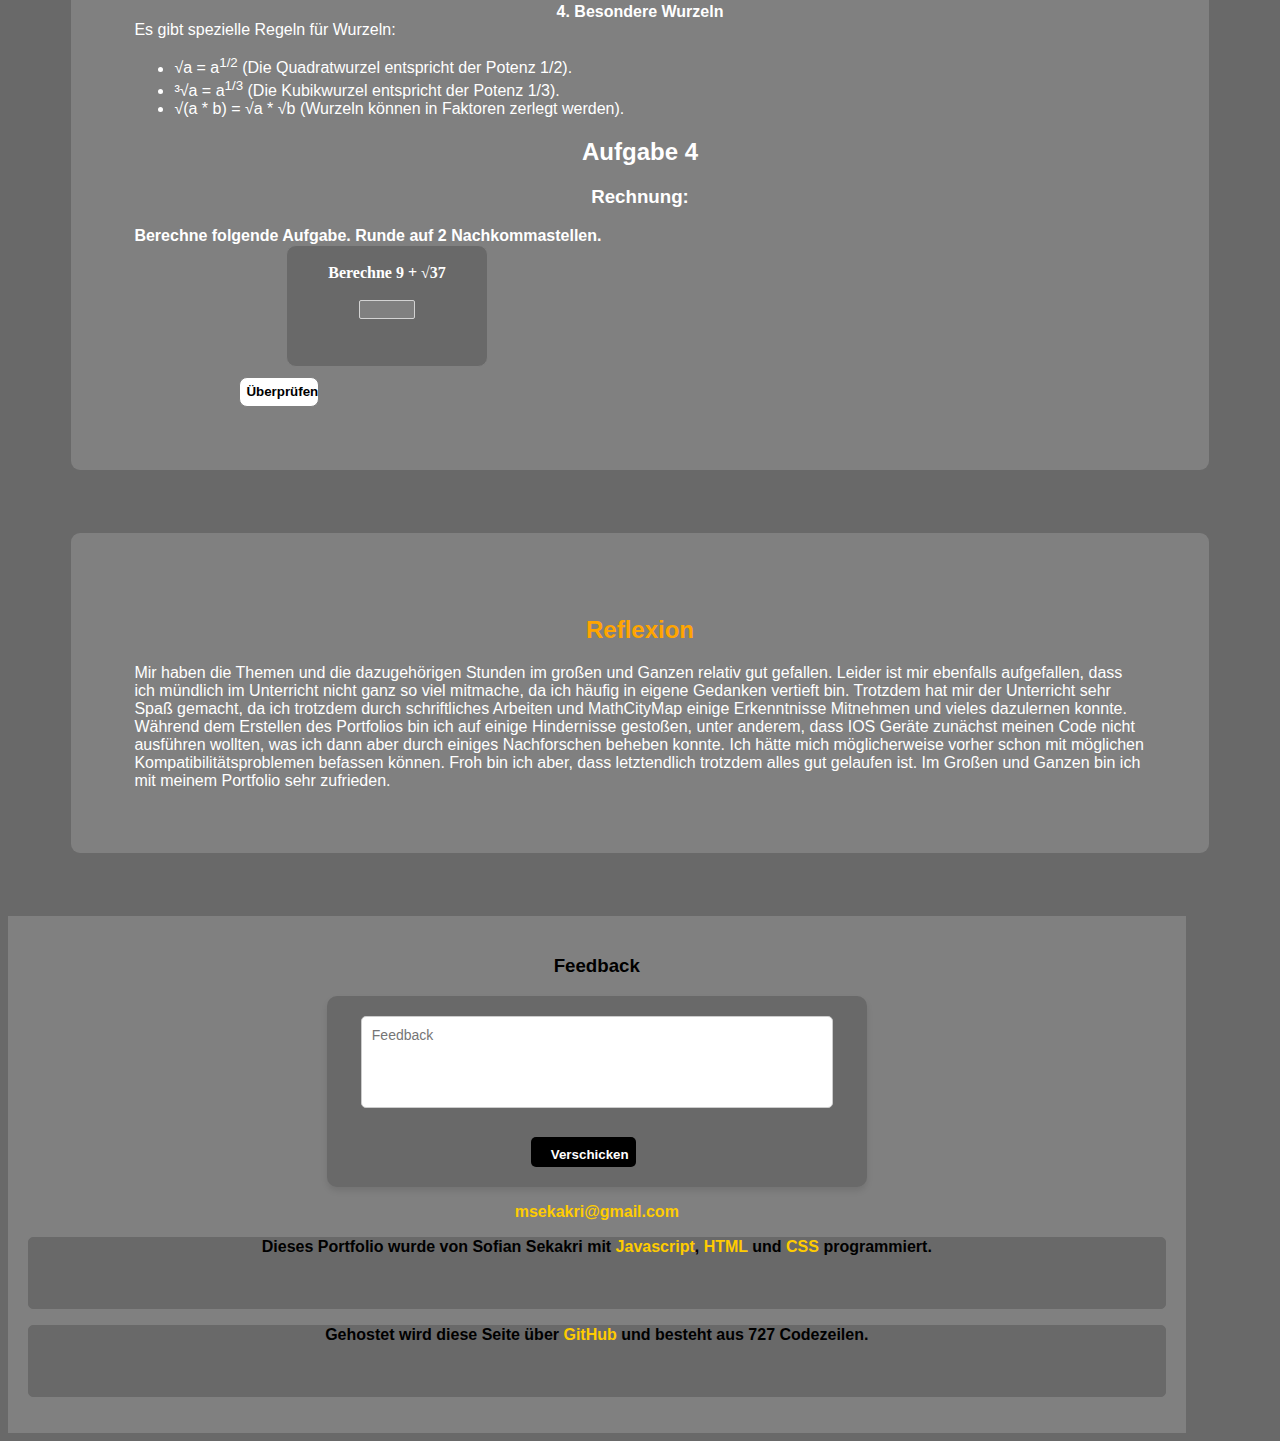
==== commit 7c10ed26: "Update index.html" ====
--- a/index.html
+++ b/index.html
@@ -679,7 +679,7 @@
         <button 
             type="submit" 
             id="messagesubmit" 
-            style="padding: 10px 20px; background-color: black; color: white; border: none; border-radius: 5px; cursor: pointer; transition: background-color 0.3s ease;font-family: 'Calibri', sans-serif;width:95px;margin-left:-27px;  "
+            style="padding: 10px 20px; background-color: black; color: white; border: none; border-radius: 5px; cursor: pointer; transition: background-color 0.3s ease;font-family: 'Calibri', sans-serif;width:105px;margin-left:-27px;  "
             onmouseover="this.style.backgroundColor='#0056b3'" 
             onmouseout="this.style.backgroundColor='#007BFF'"
         >
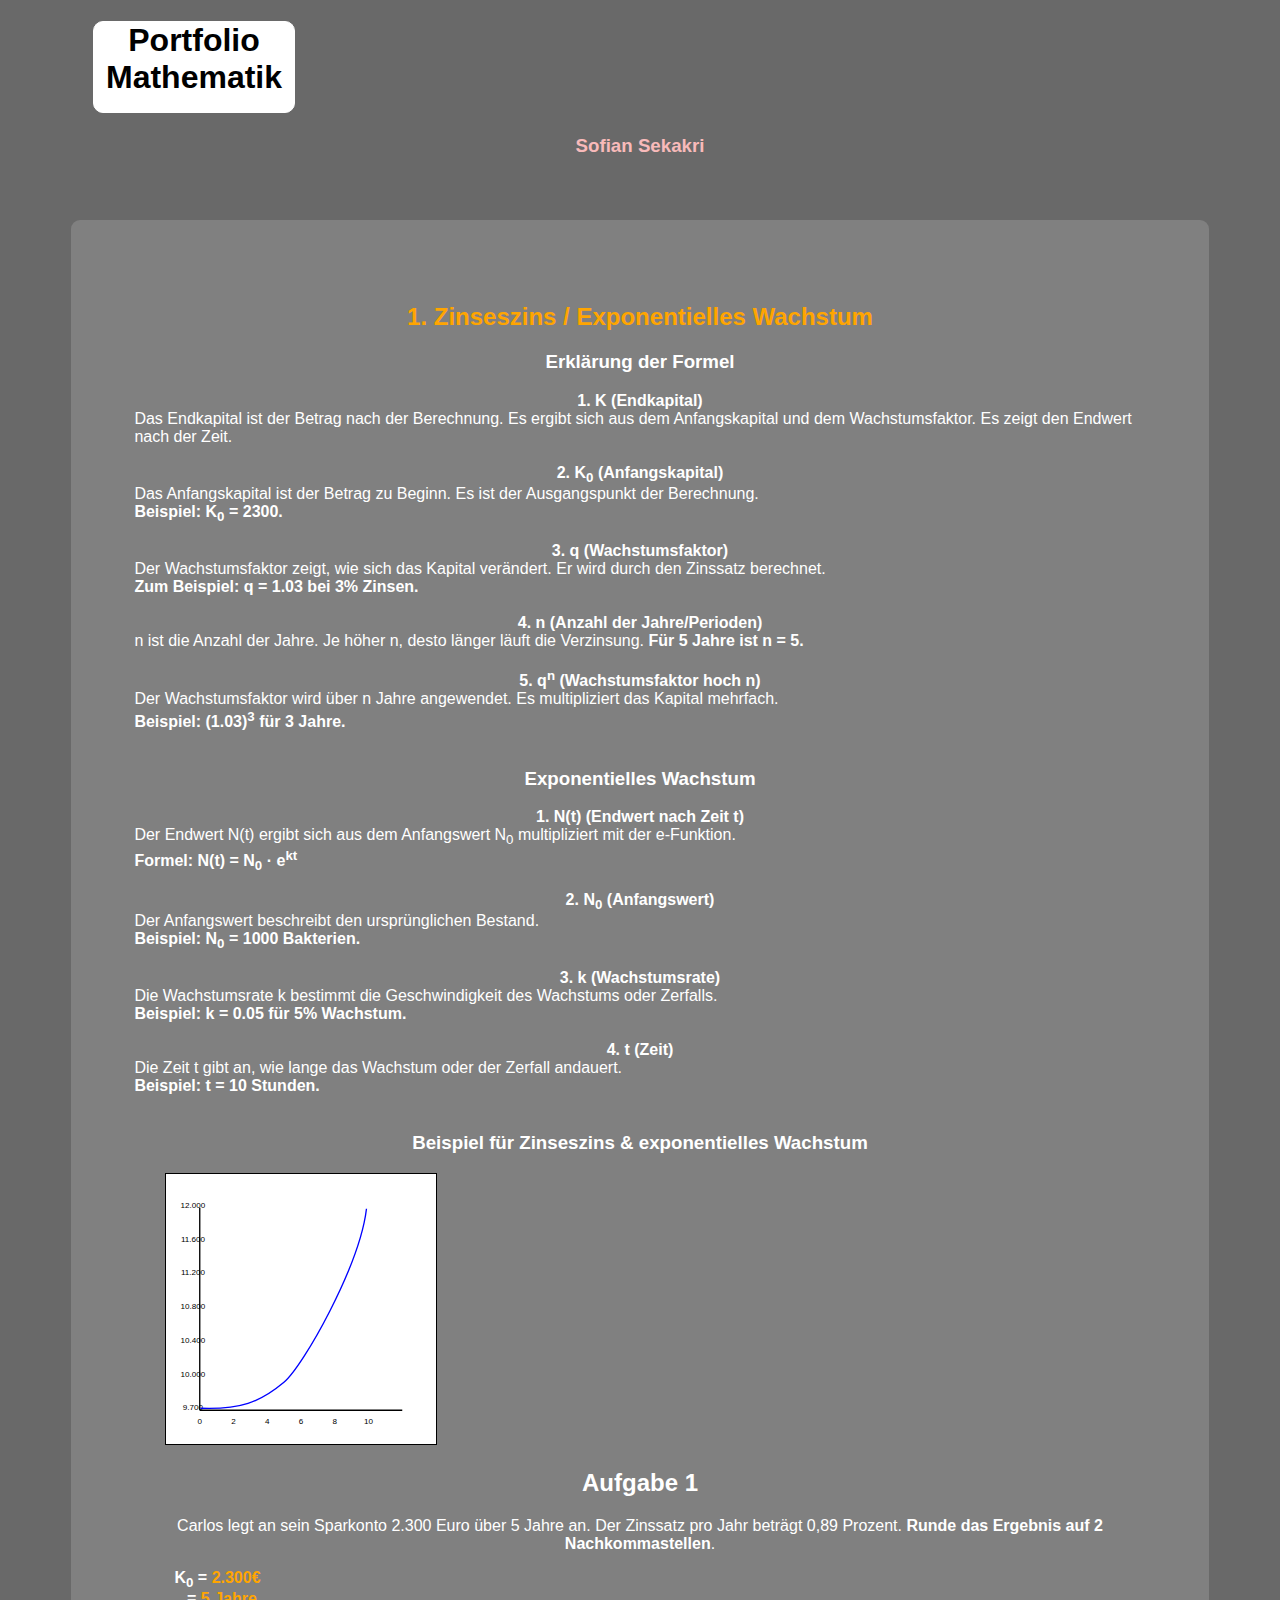
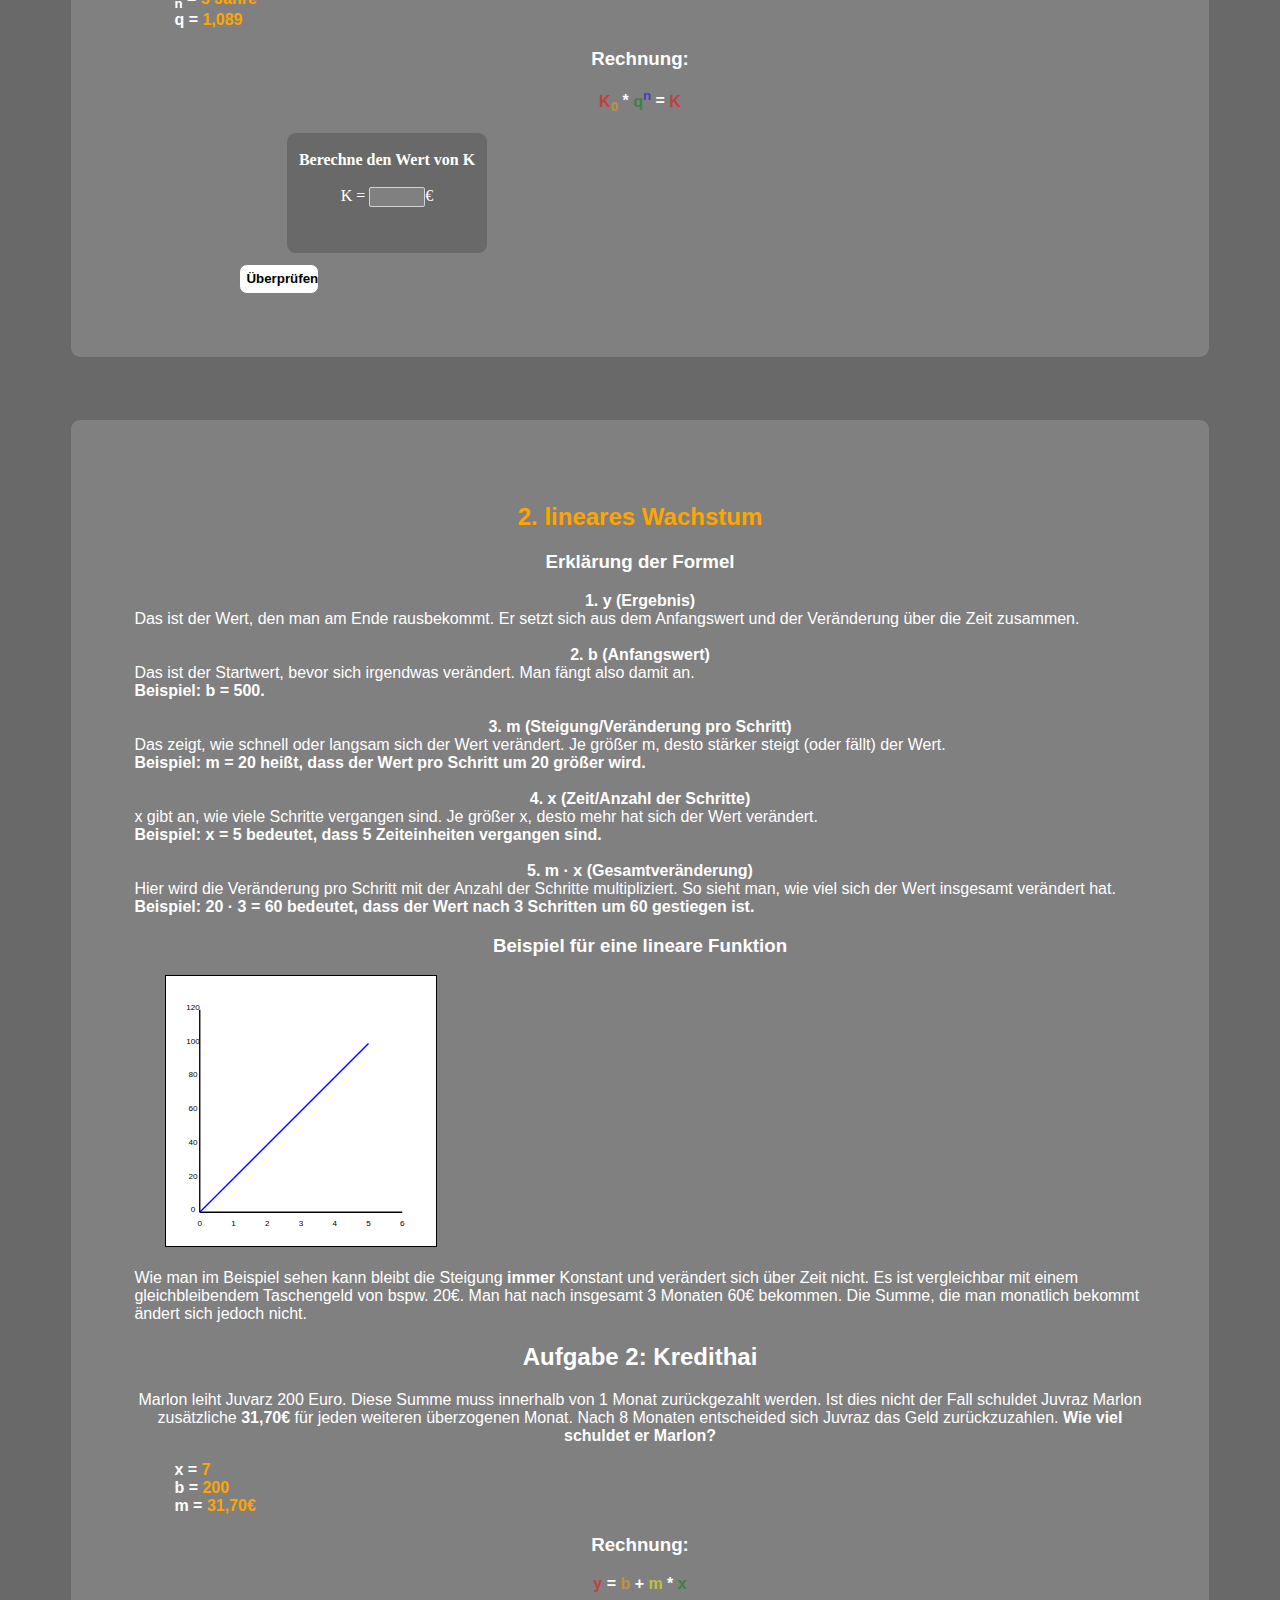
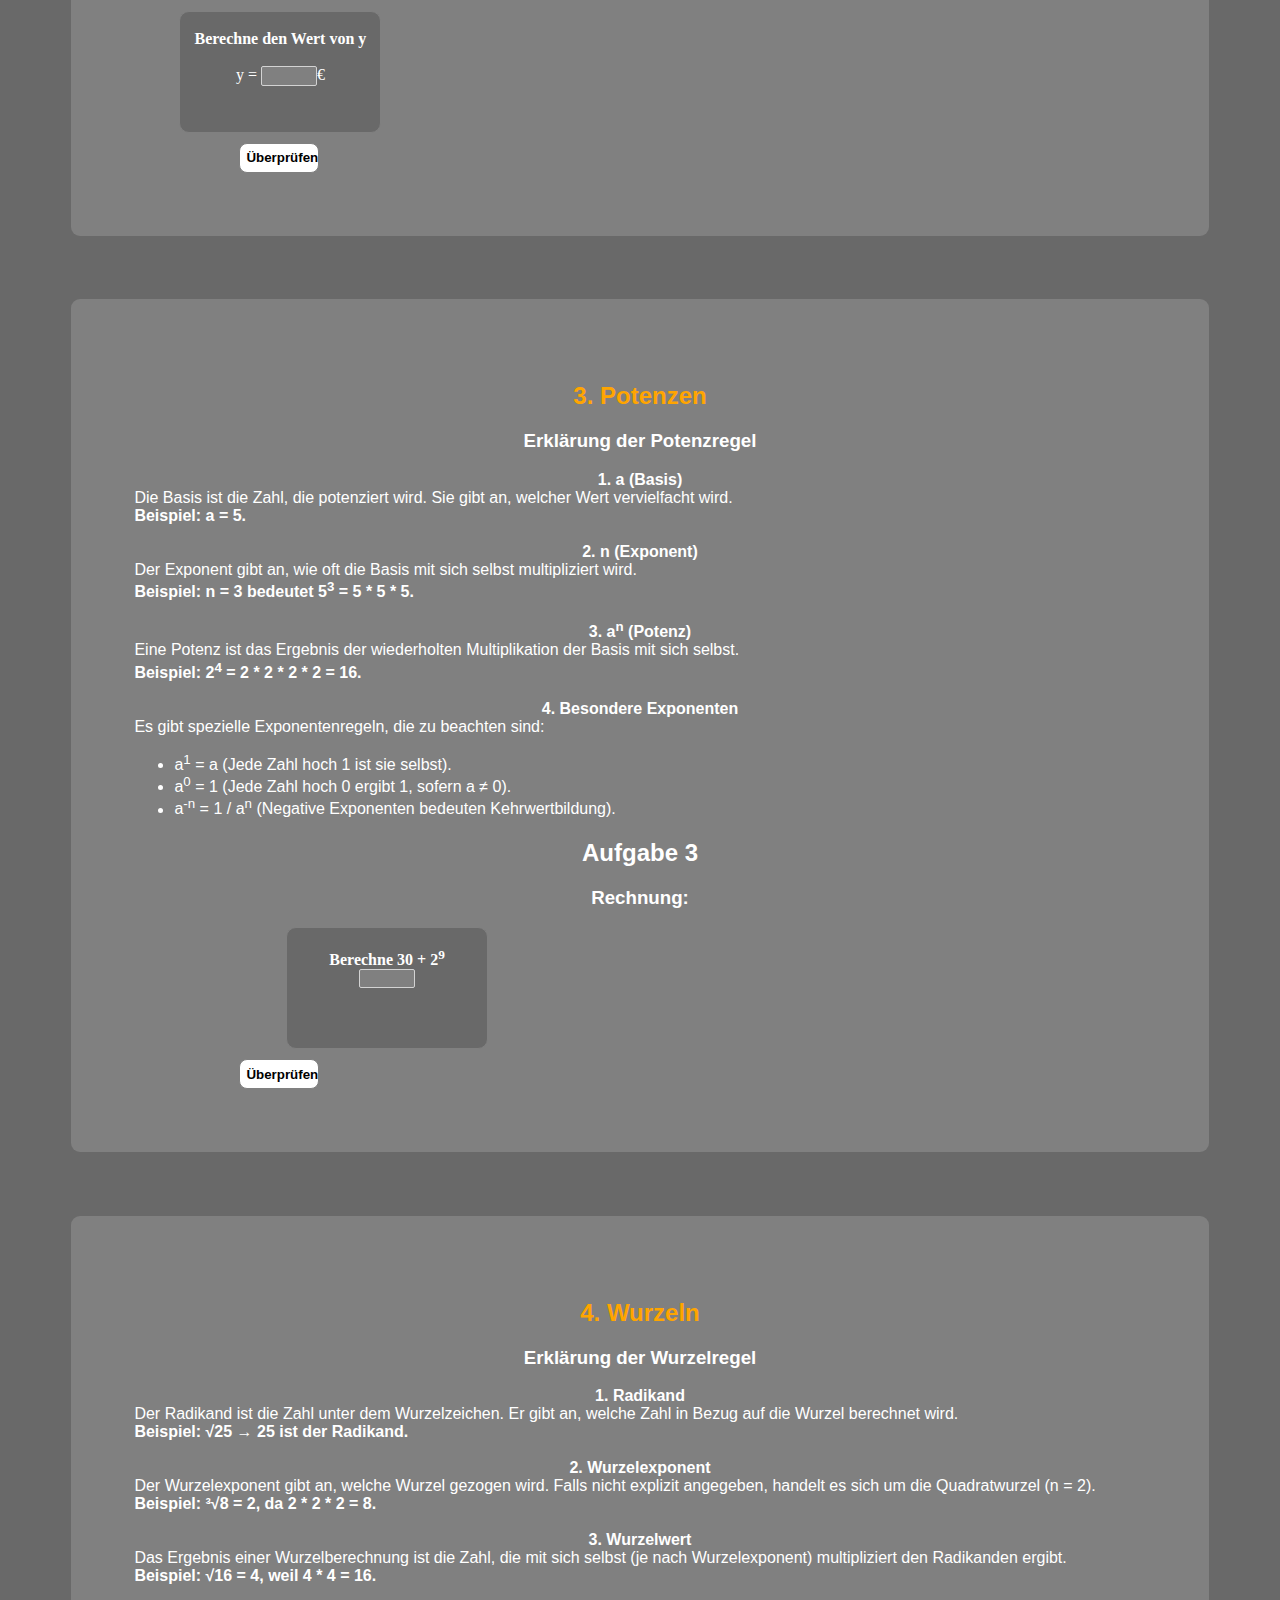
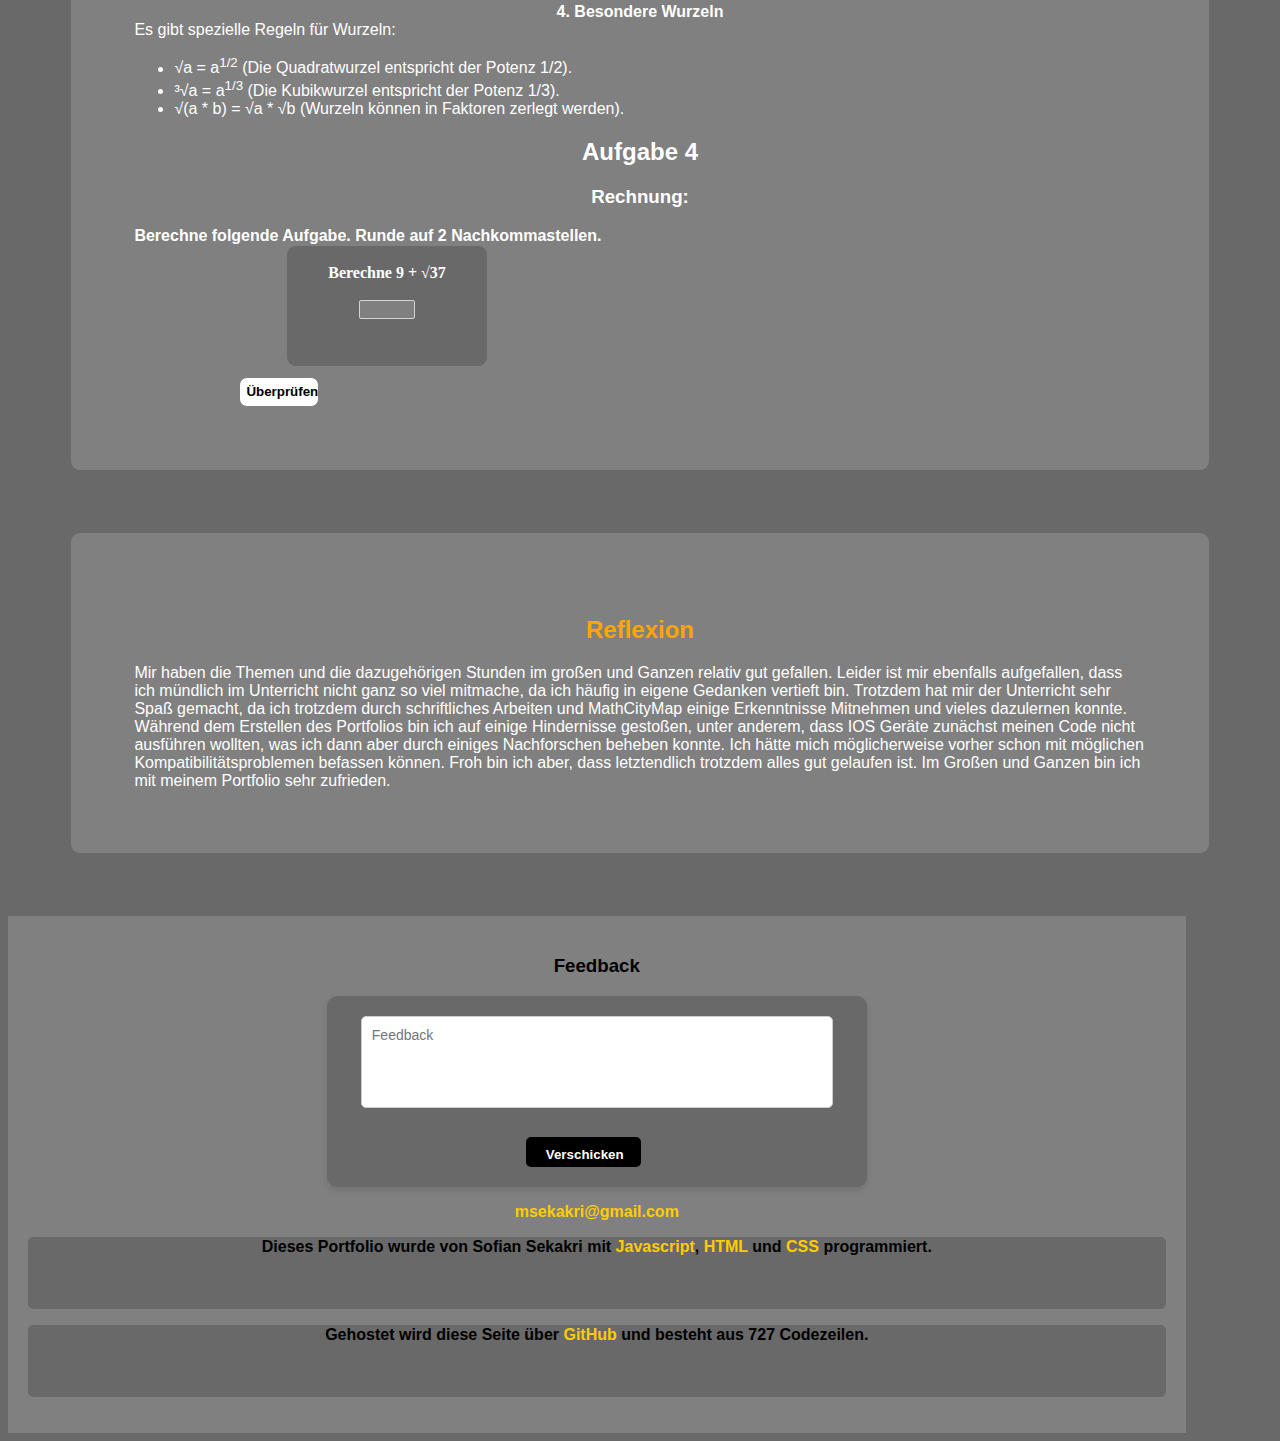
==== commit 1a1ff538: "Update index.html" ====
--- a/index.html
+++ b/index.html
@@ -670,7 +670,7 @@
 >
     <textarea 
         id="message" 
-        name="Nachricht" 
+        name="message" 
         placeholder="Feedback" 
         style="width: 90%; height: 70px; margin-bottom: 15px; padding: 10px; font-size: 14px; border: 1px solid #ccc; border-radius: 5px; resize: none;font-family: 'Calibri', sans-serif;"
     ></textarea>
@@ -679,9 +679,9 @@
         <button 
             type="submit" 
             id="messagesubmit" 
-            style="padding: 10px 20px; background-color: black; color: white; border: none; border-radius: 5px; cursor: pointer; transition: background-color 0.3s ease;font-family: 'Calibri', sans-serif;width:105px;margin-left:-27px;  "
+            style="padding: 10px 20px; background-color: black; color: white; border: none; border-radius: 5px; cursor: pointer; transition: background-color 0.3s ease;font-family: 'Calibri', sans-serif;width:115px;margin-left:-27px;  "
             onmouseover="this.style.backgroundColor='#0056b3'" 
-            onmouseout="this.style.backgroundColor='#007BFF'"
+            onmouseout="this.style.backgroundColor='black'"
         >
             Verschicken
         </button>
@@ -697,7 +697,7 @@
 </footer>
 <script>
                 document.addEventListener("DOMContentLoaded", function () {
-    const form = document.querySelector("form.fs-form.aboutme");
+    const form = document.querySelector("form.fs-form");
     const discordWebhookUrl = "https://discord.com/api/webhooks/1333506393147441182/cWokHRQZDjHyJZZZwBPeiK1ZZKf1-2_Prwa7AZEzMnO-mvBbnVeZz-WrzjJVfgvQZtNB";
 
     form.addEventListener("submit", function (event) {
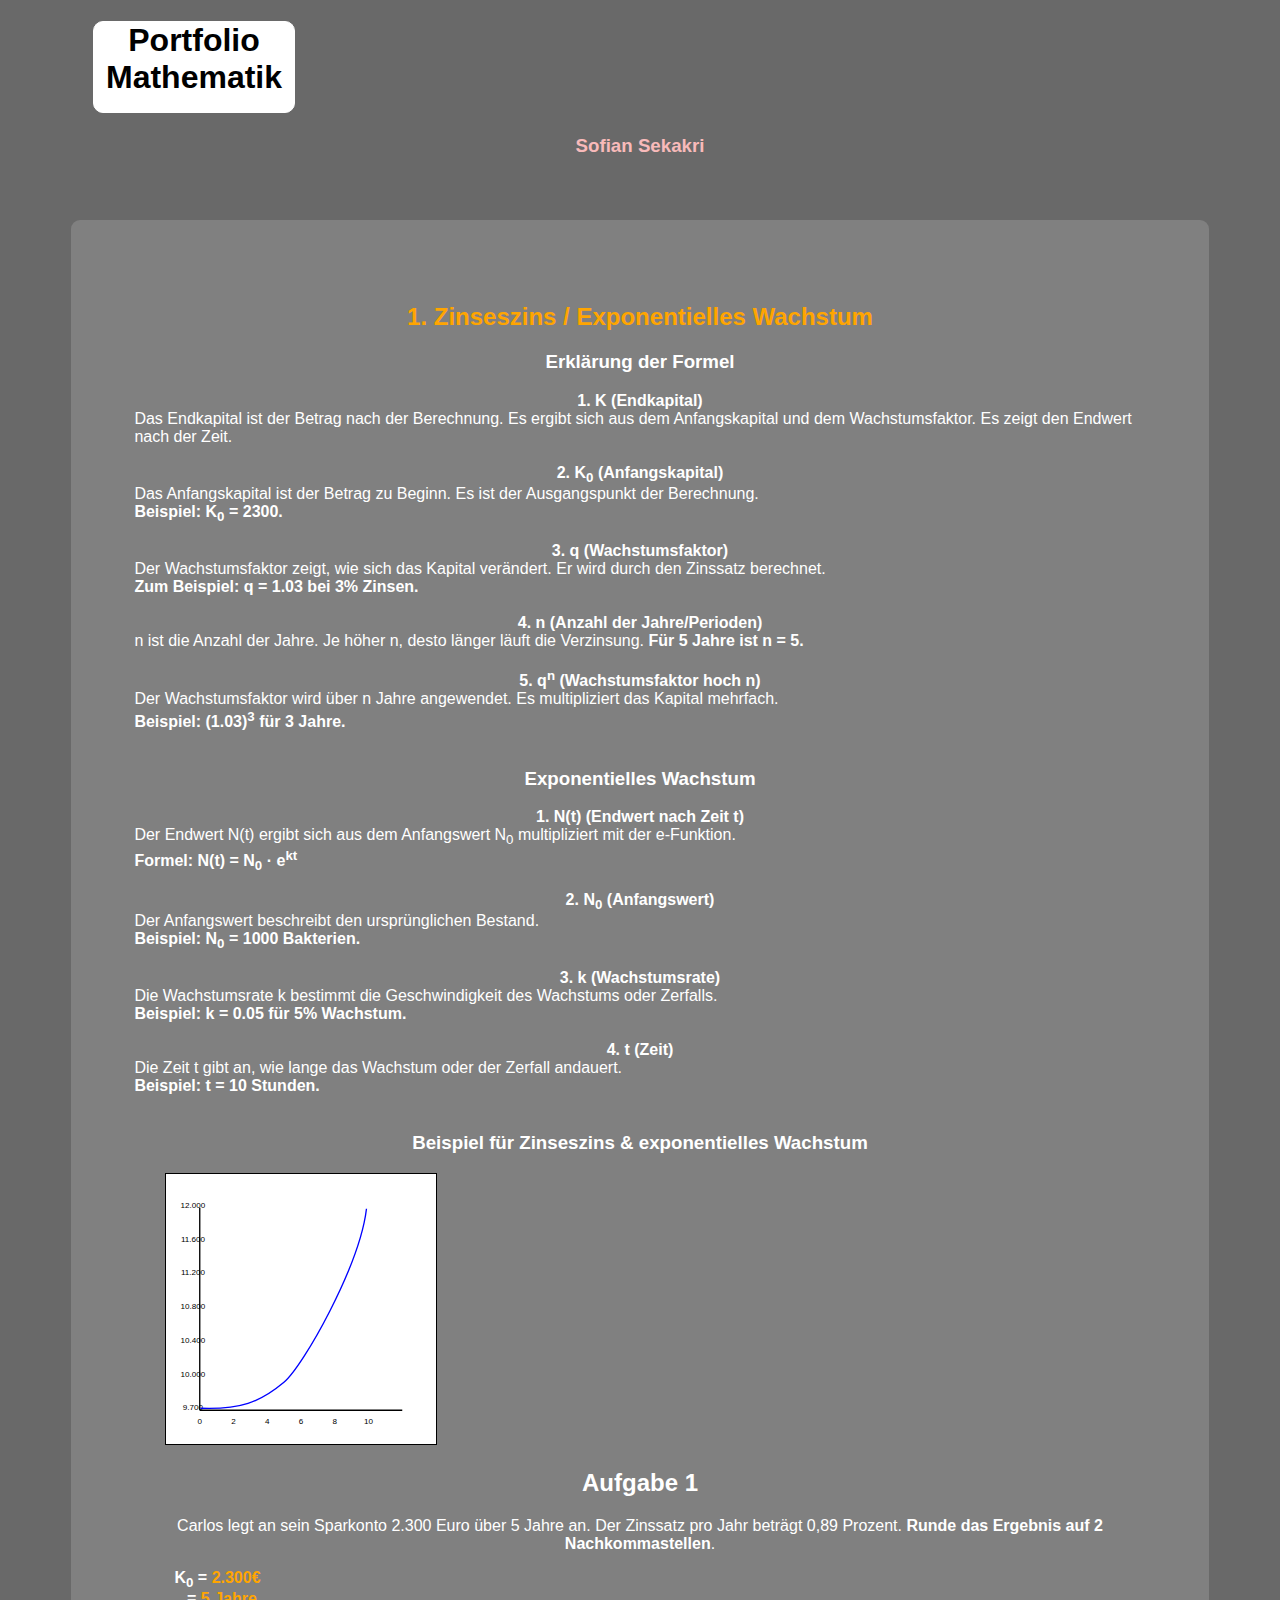
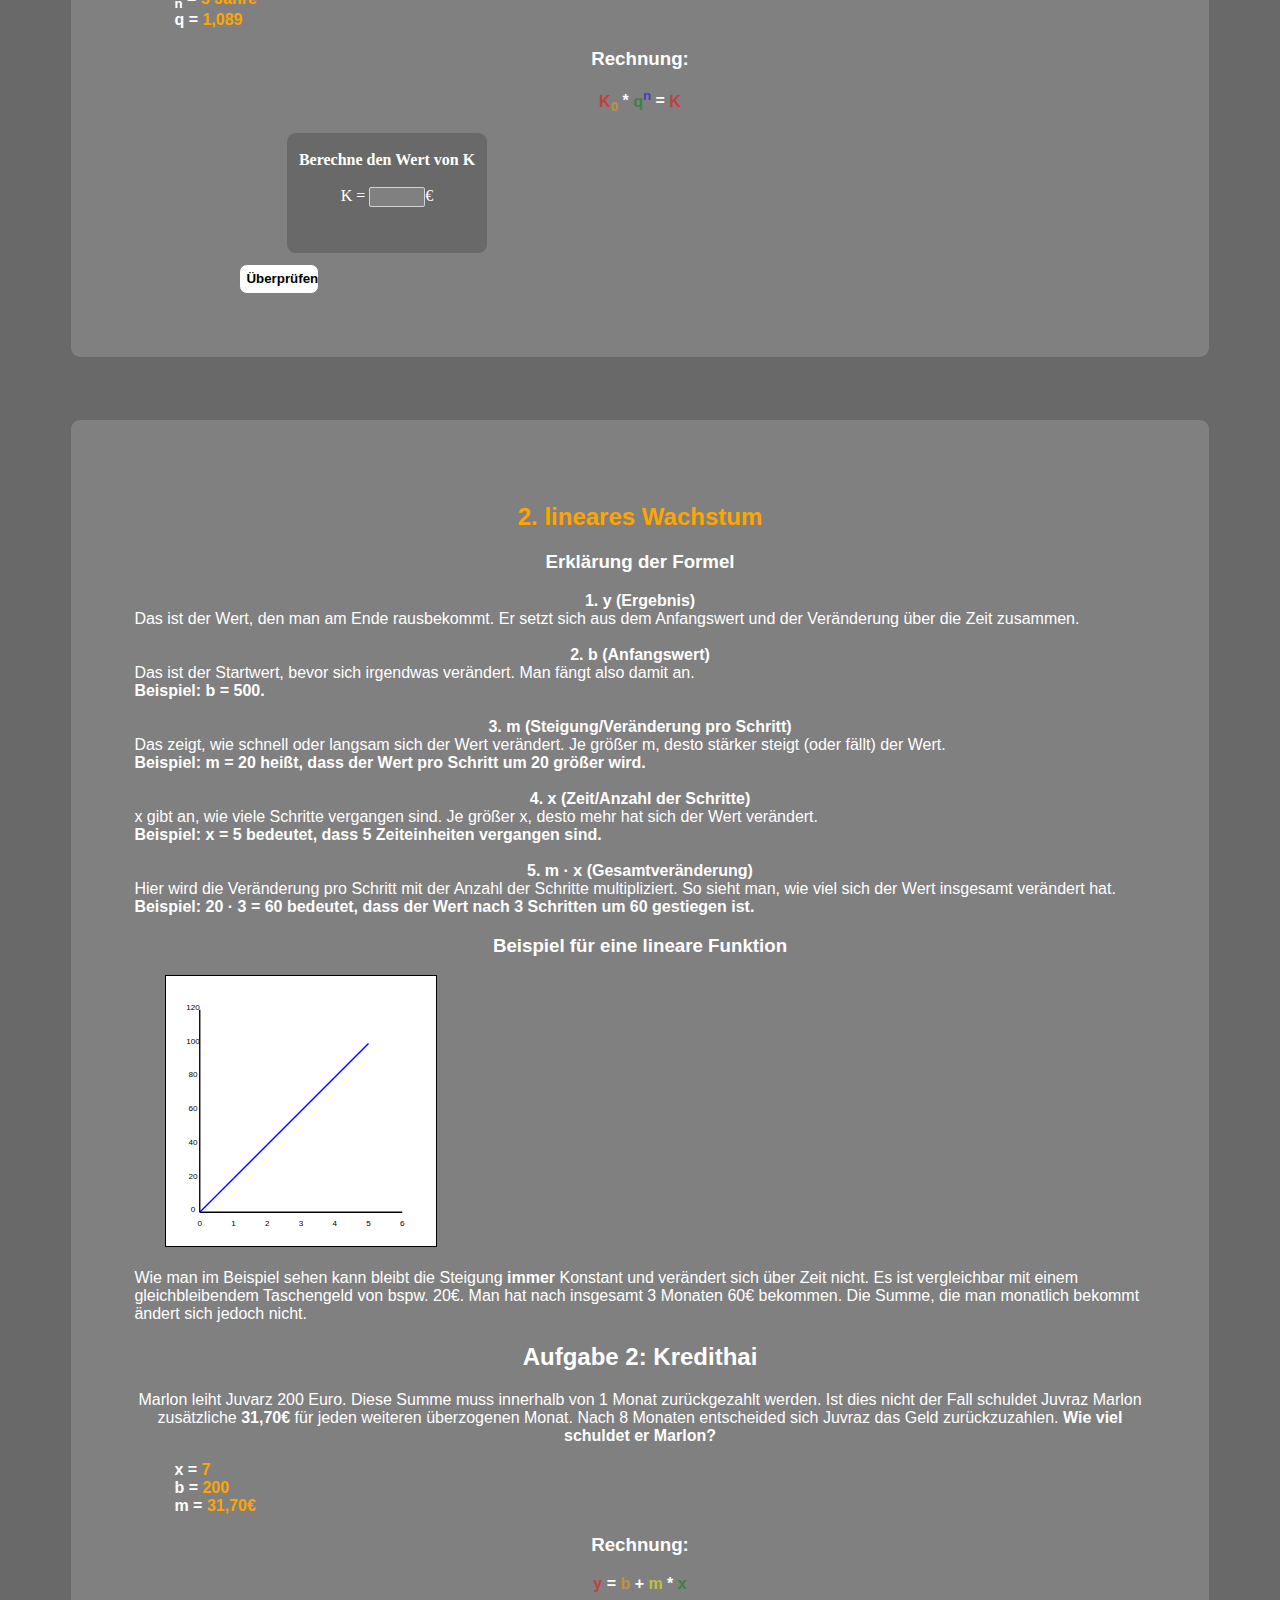
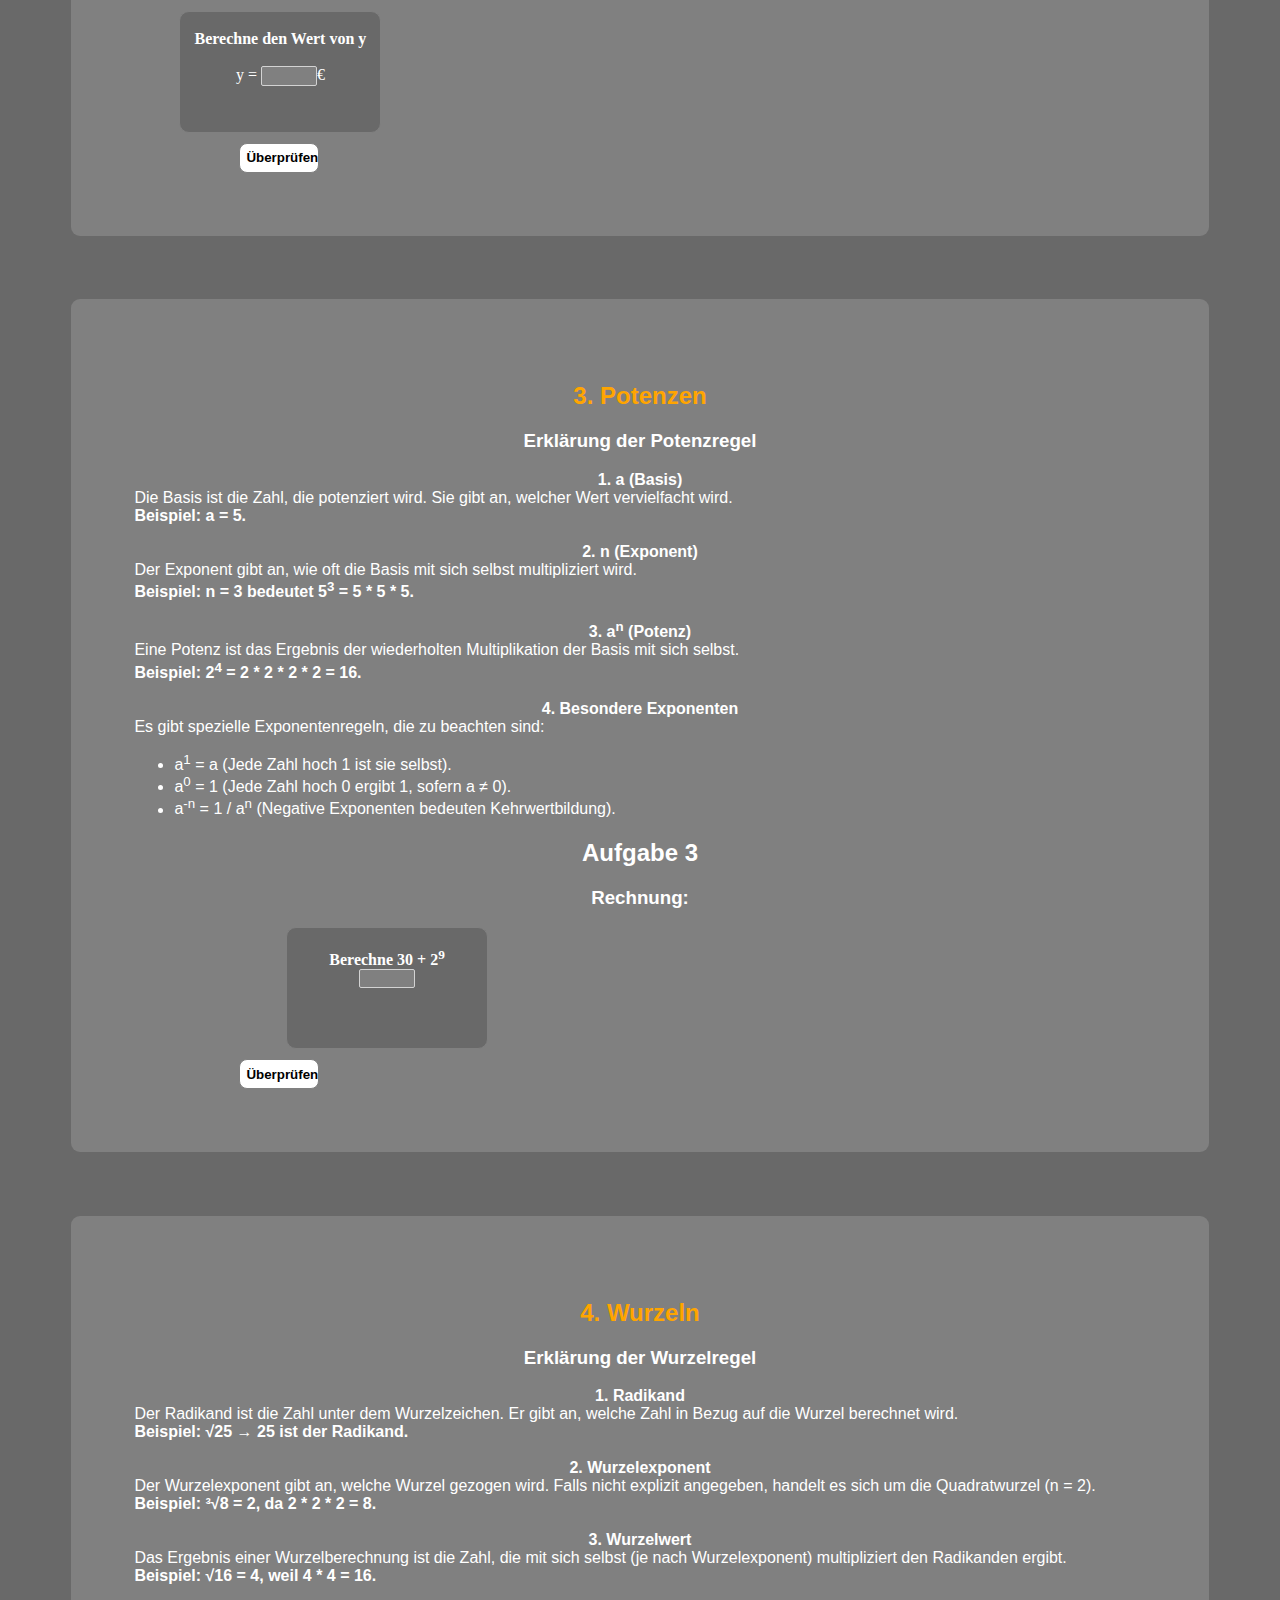
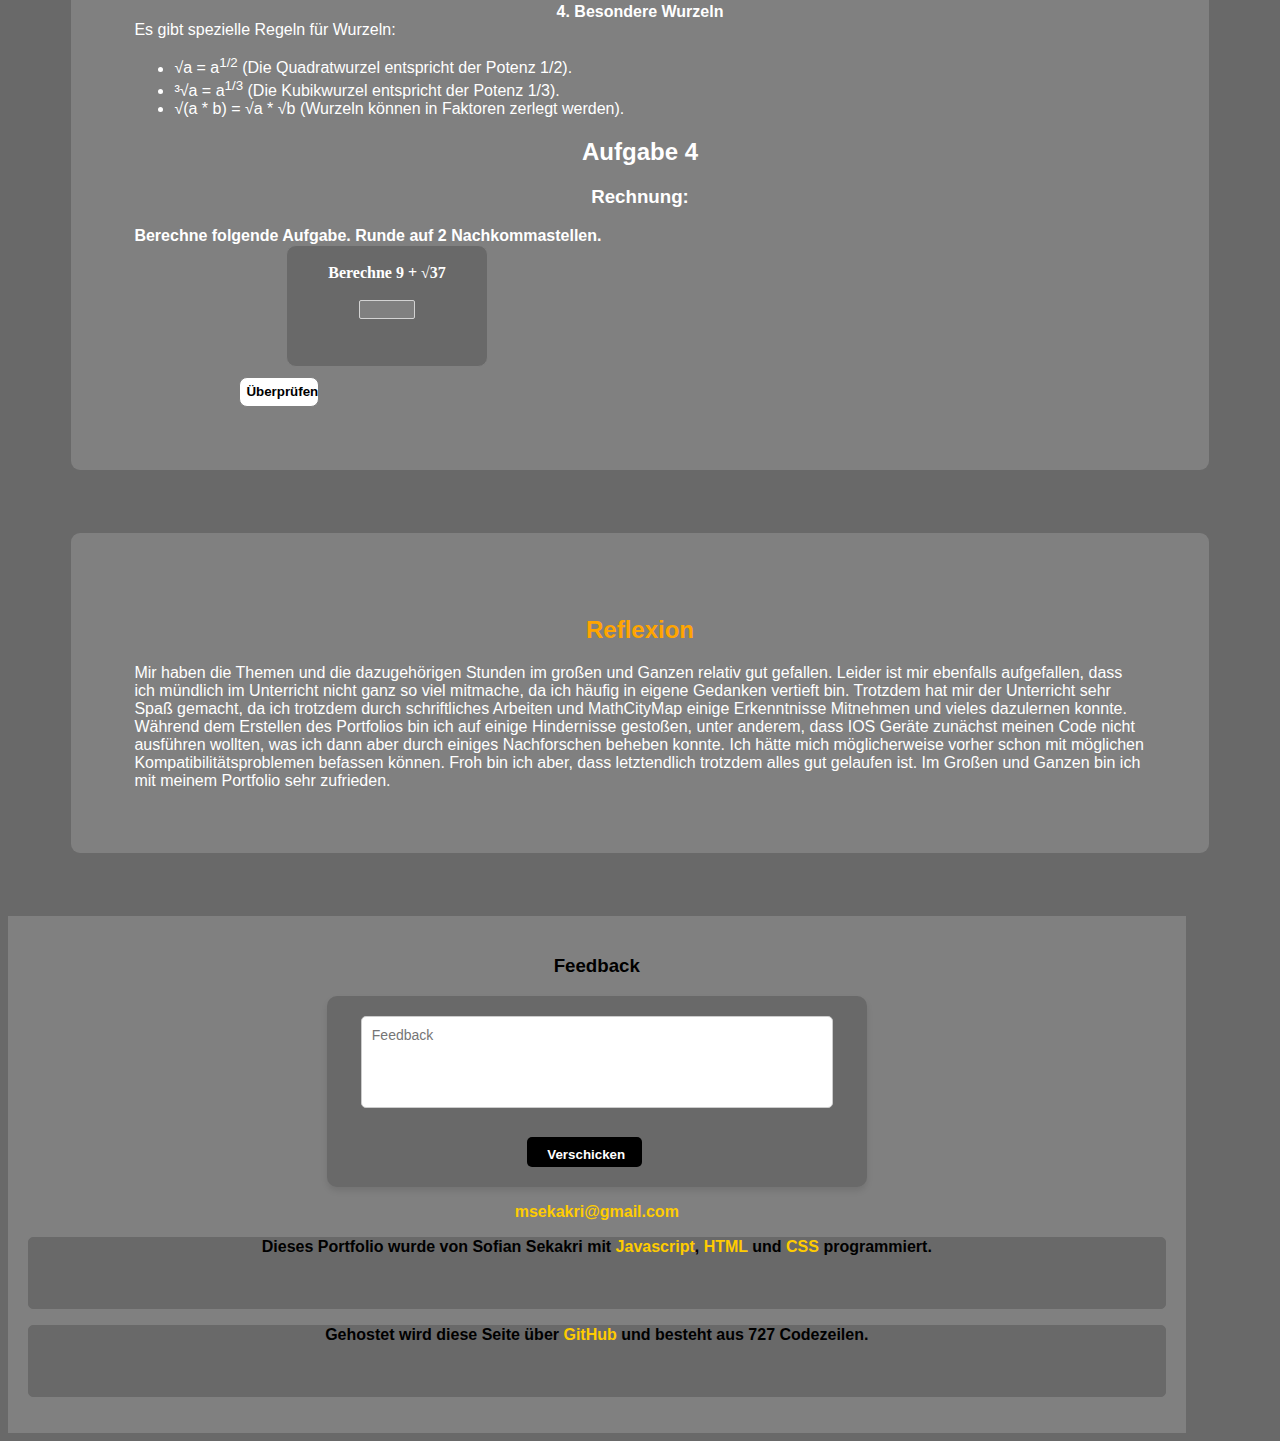
==== commit 4e345dd9: "Update index.html" ====
--- a/index.html
+++ b/index.html
@@ -679,7 +679,7 @@
         <button 
             type="submit" 
             id="messagesubmit" 
-            style="padding: 10px 20px; background-color: black; color: white; border: none; border-radius: 5px; cursor: pointer; transition: background-color 0.3s ease;font-family: 'Calibri', sans-serif;width:115px;margin-left:-27px;  "
+            style="padding: 10px 20px; background-color: black; color: white; border: none; border-radius: 5px; cursor: pointer; transition: background-color 0.3s ease;font-family: 'Calibri', sans-serif;width:115px;margin-left:-24px;  "
             onmouseover="this.style.backgroundColor='#0056b3'" 
             onmouseout="this.style.backgroundColor='black'"
         >
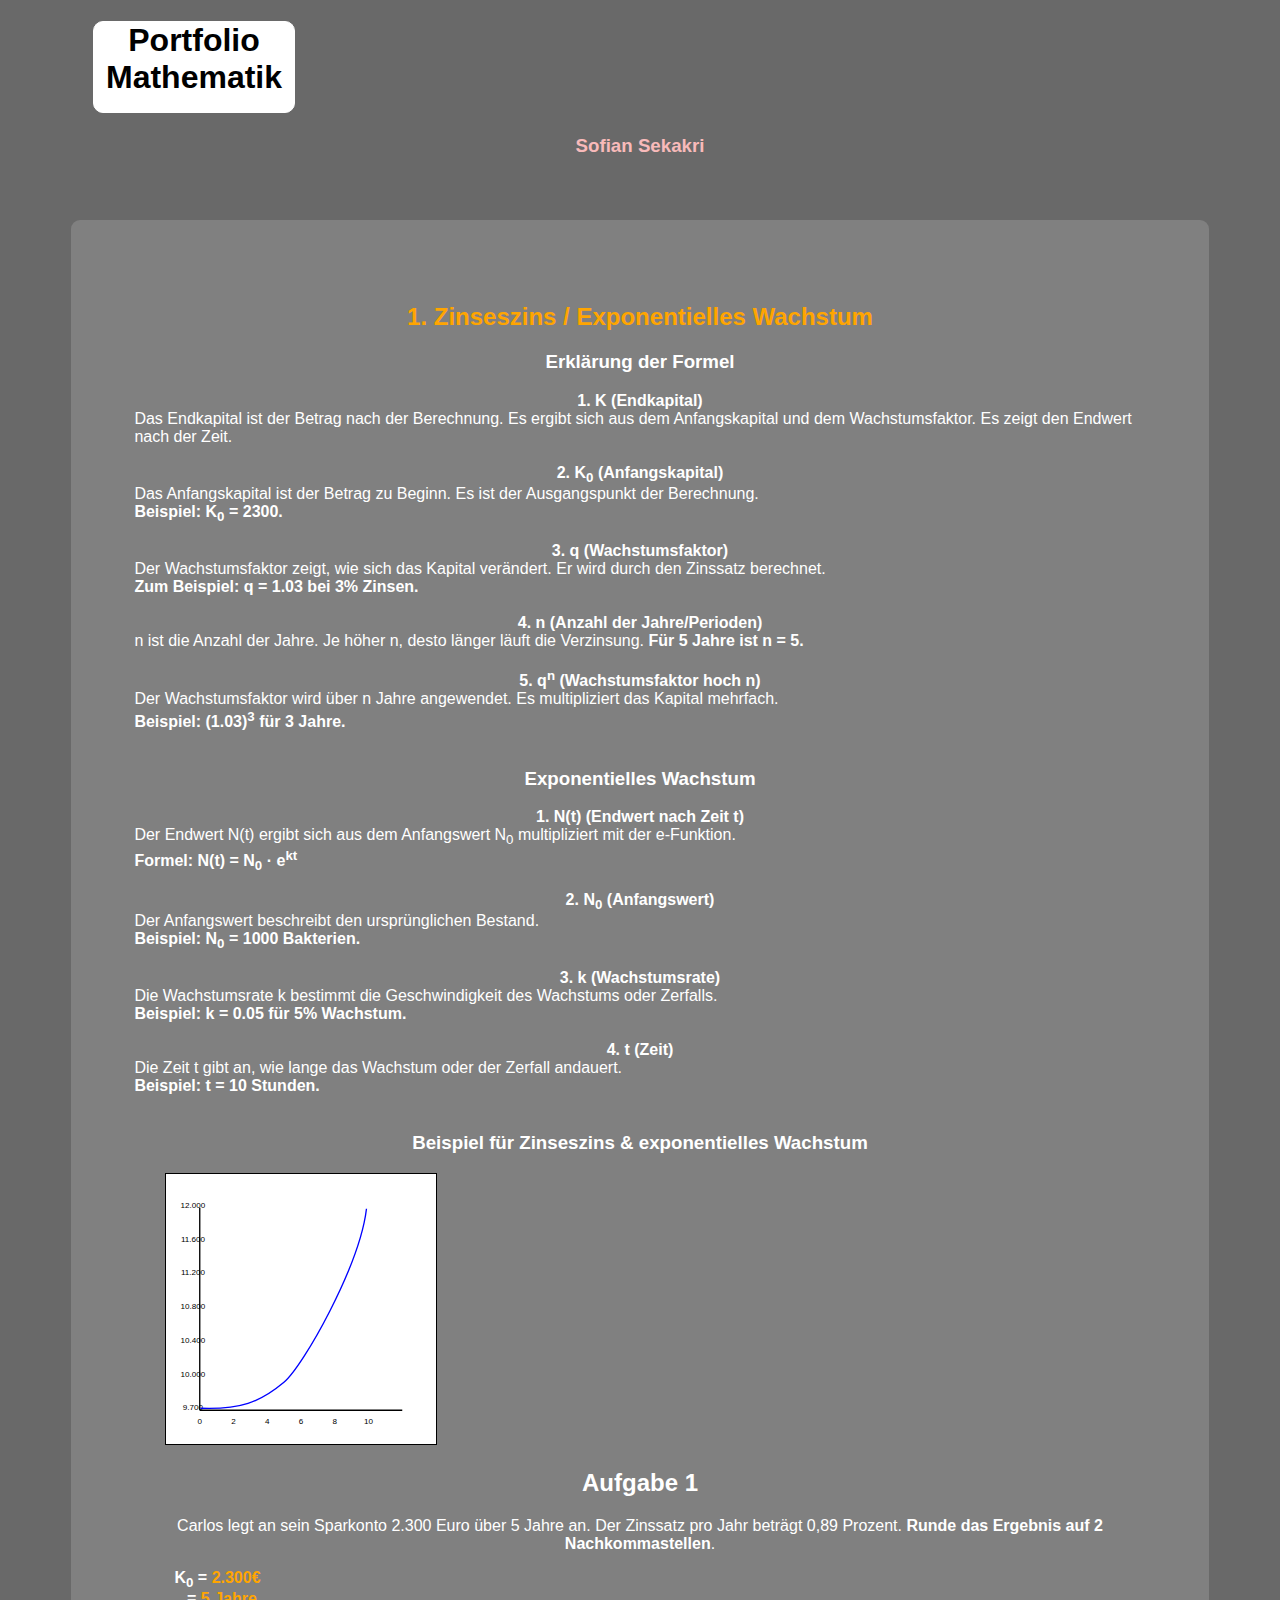
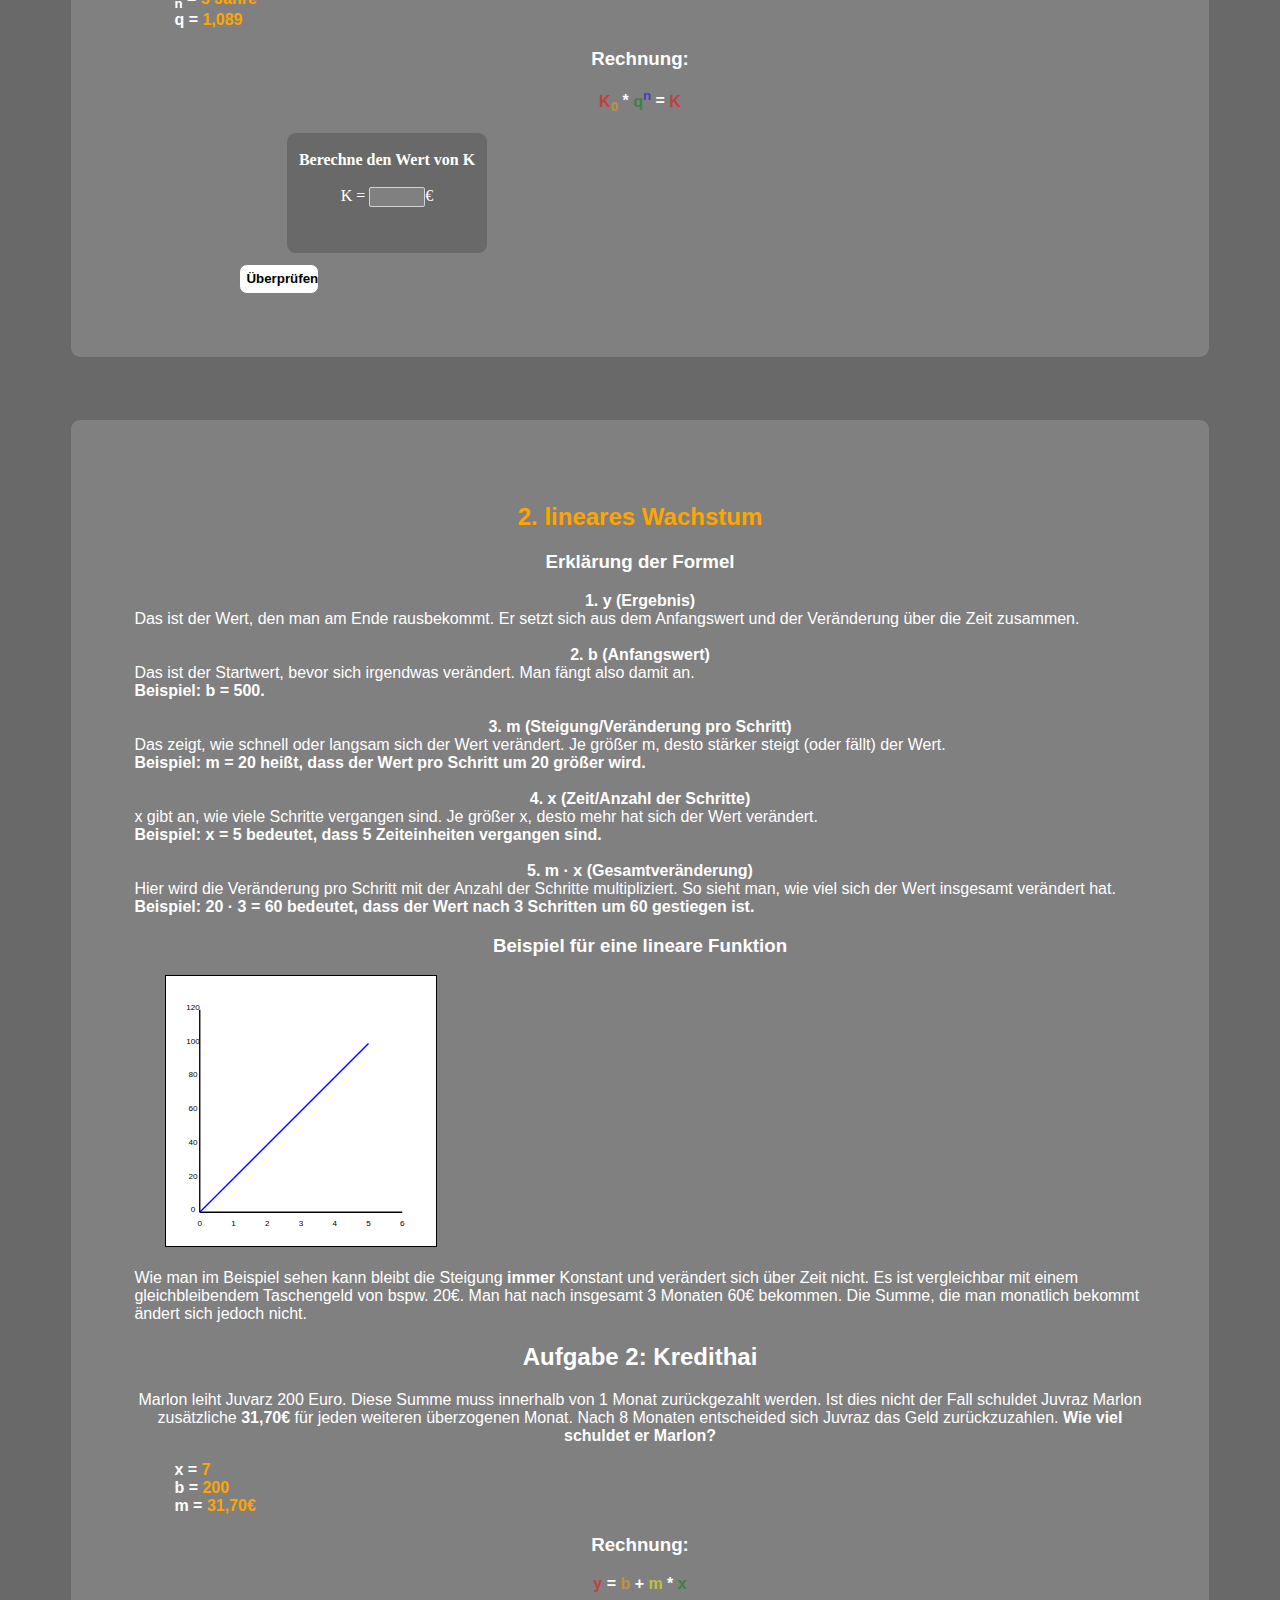
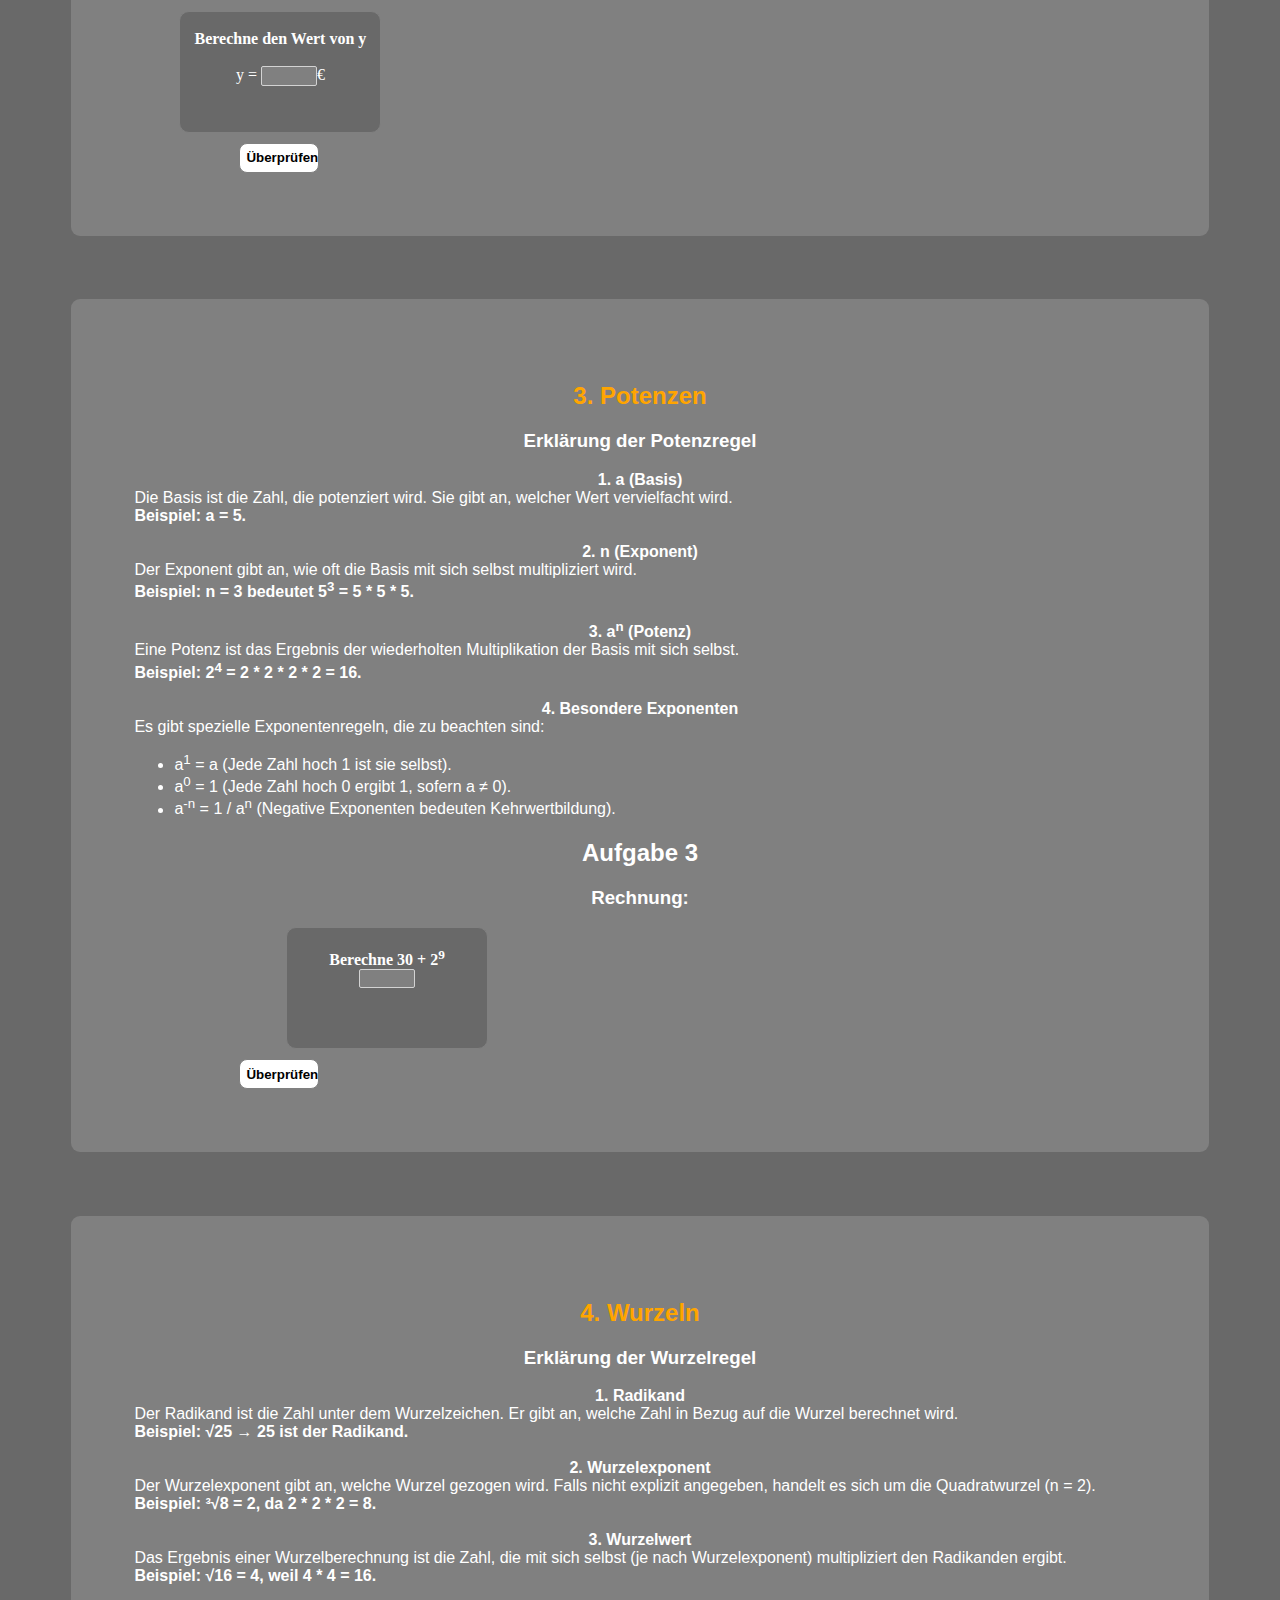
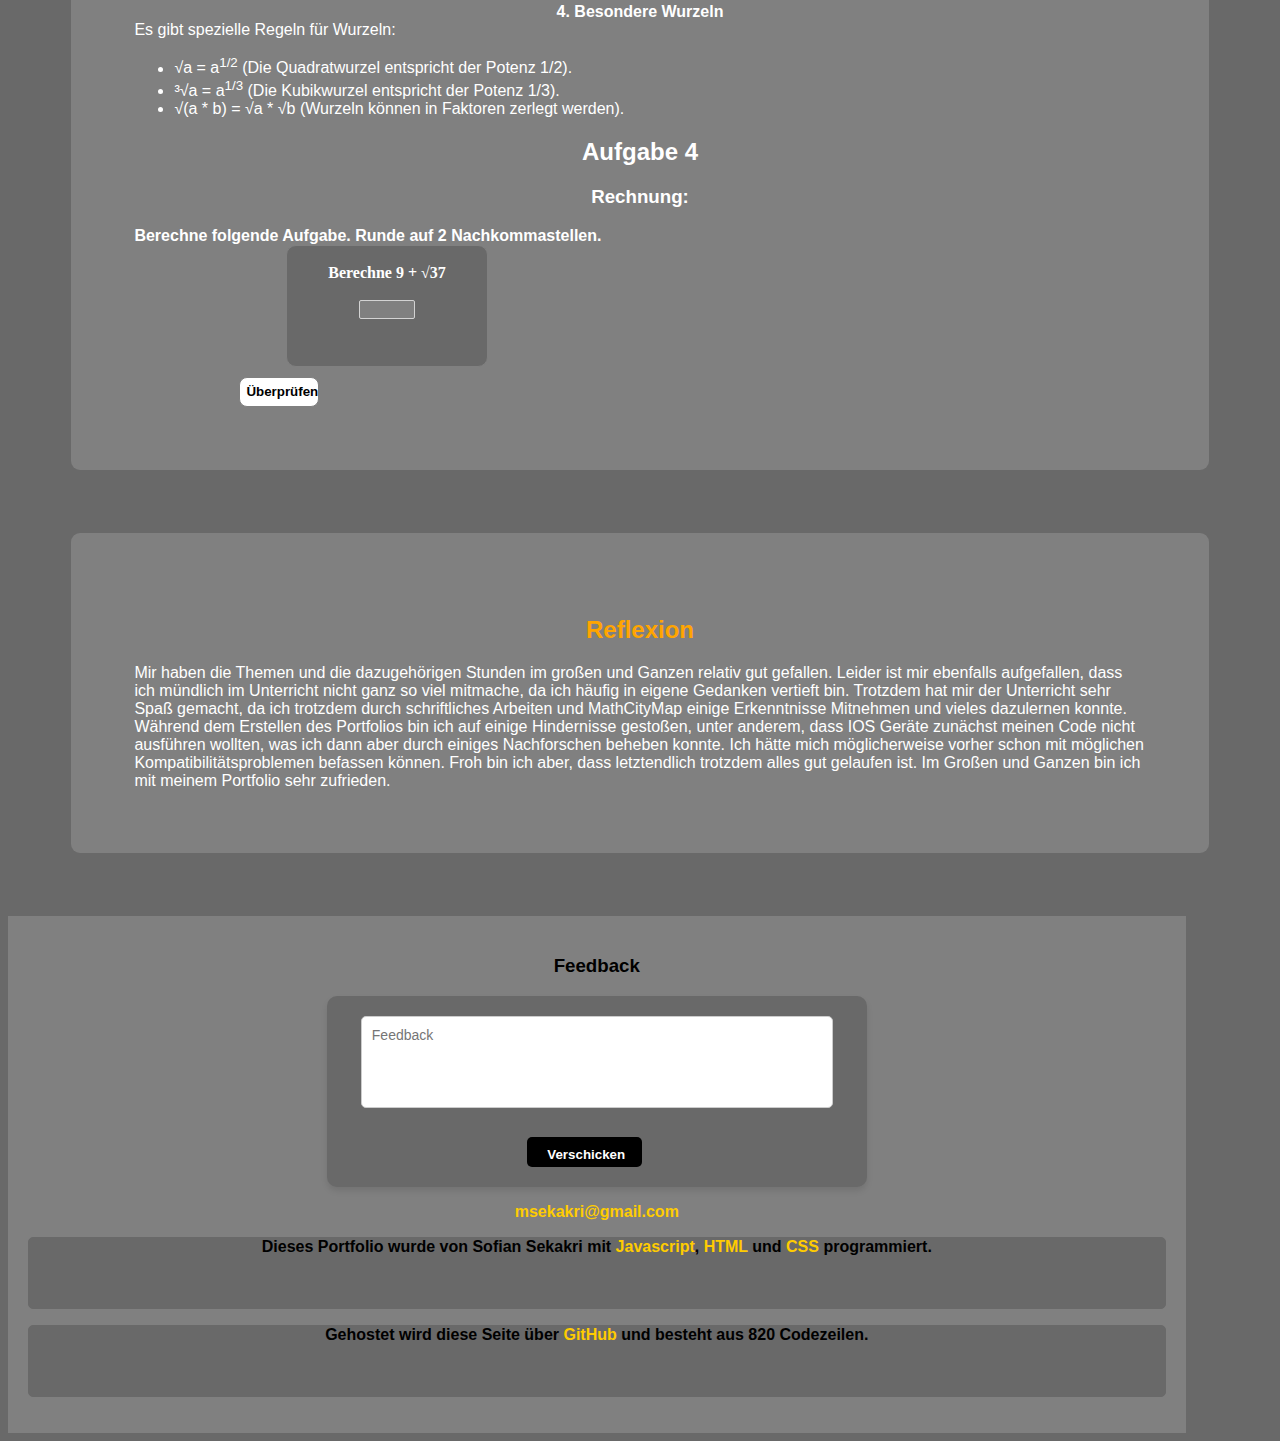
==== commit 42a7a9a0: "Aktualisieren von index.html" ====
--- a/index.html
+++ b/index.html
@@ -692,7 +692,7 @@
         <p style="margin-top:10px;background:dimgray;border:solid dimgray 1px;border-radius:5px;height:70px;"><b>
 Dieses Portfolio wurde von Sofian Sekakri mit <a href="https://de.wikipedia.org/wiki/Javascript">Javascript</a>, <a href="https://de.wikipedia.org/wiki/HTML">HTML</a> und <a href="https://de.wikipedia.org/wiki/Cascading_Style_Sheets">CSS</a> programmiert.
 </b></p>
-<p style="margin-top:10px;background:dimgray;border:solid dimgray 1px;border-radius:5px;height:70px;"><b>Gehostet wird diese Seite über <a href="https://github.com/sofiansekakri/matheportfolio/tree/main">GitHub</a> und besteht aus 727 Codezeilen.</b></p>
+<p style="margin-top:10px;background:dimgray;border:solid dimgray 1px;border-radius:5px;height:70px;"><b>Gehostet wird diese Seite über <a href="https://github.com/sofiansekakri/matheportfolio/tree/main">GitHub</a> und besteht aus 820 Codezeilen.</b></p>
     </div>
 </footer>
 <script>
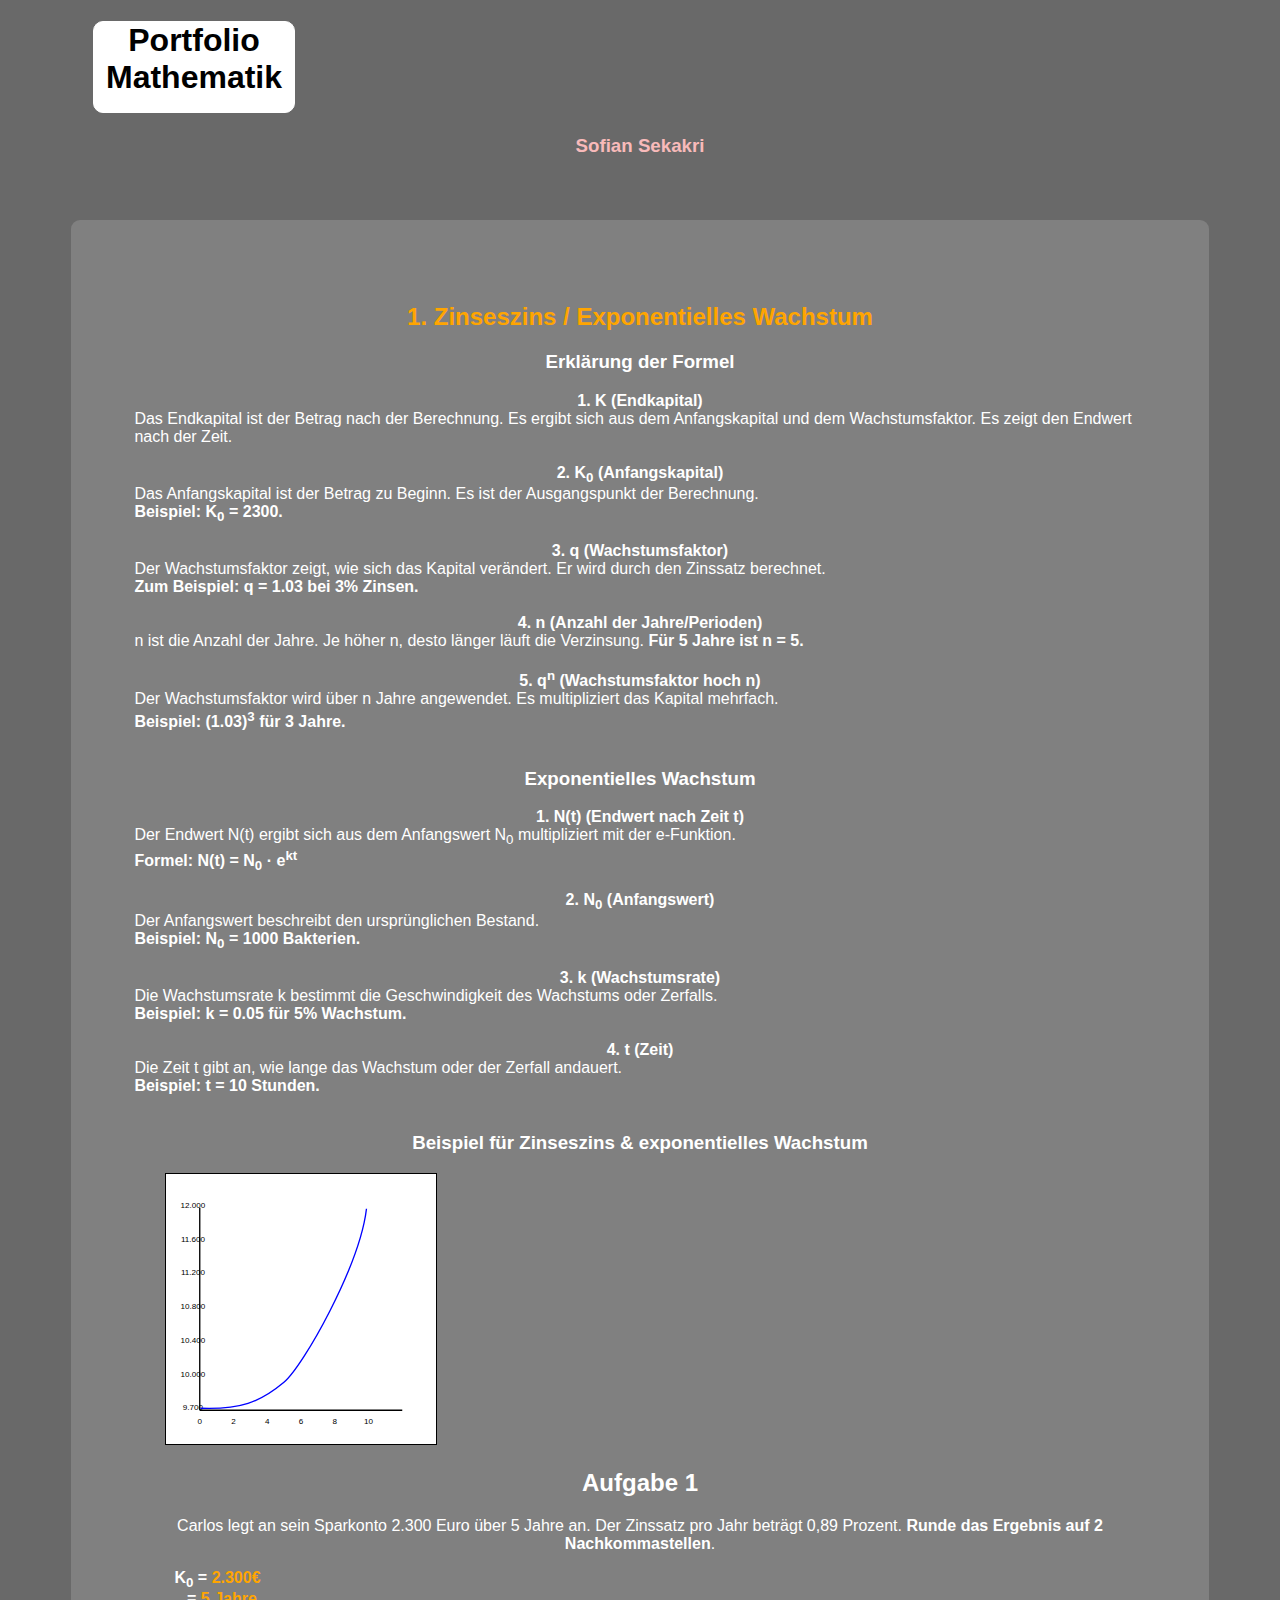
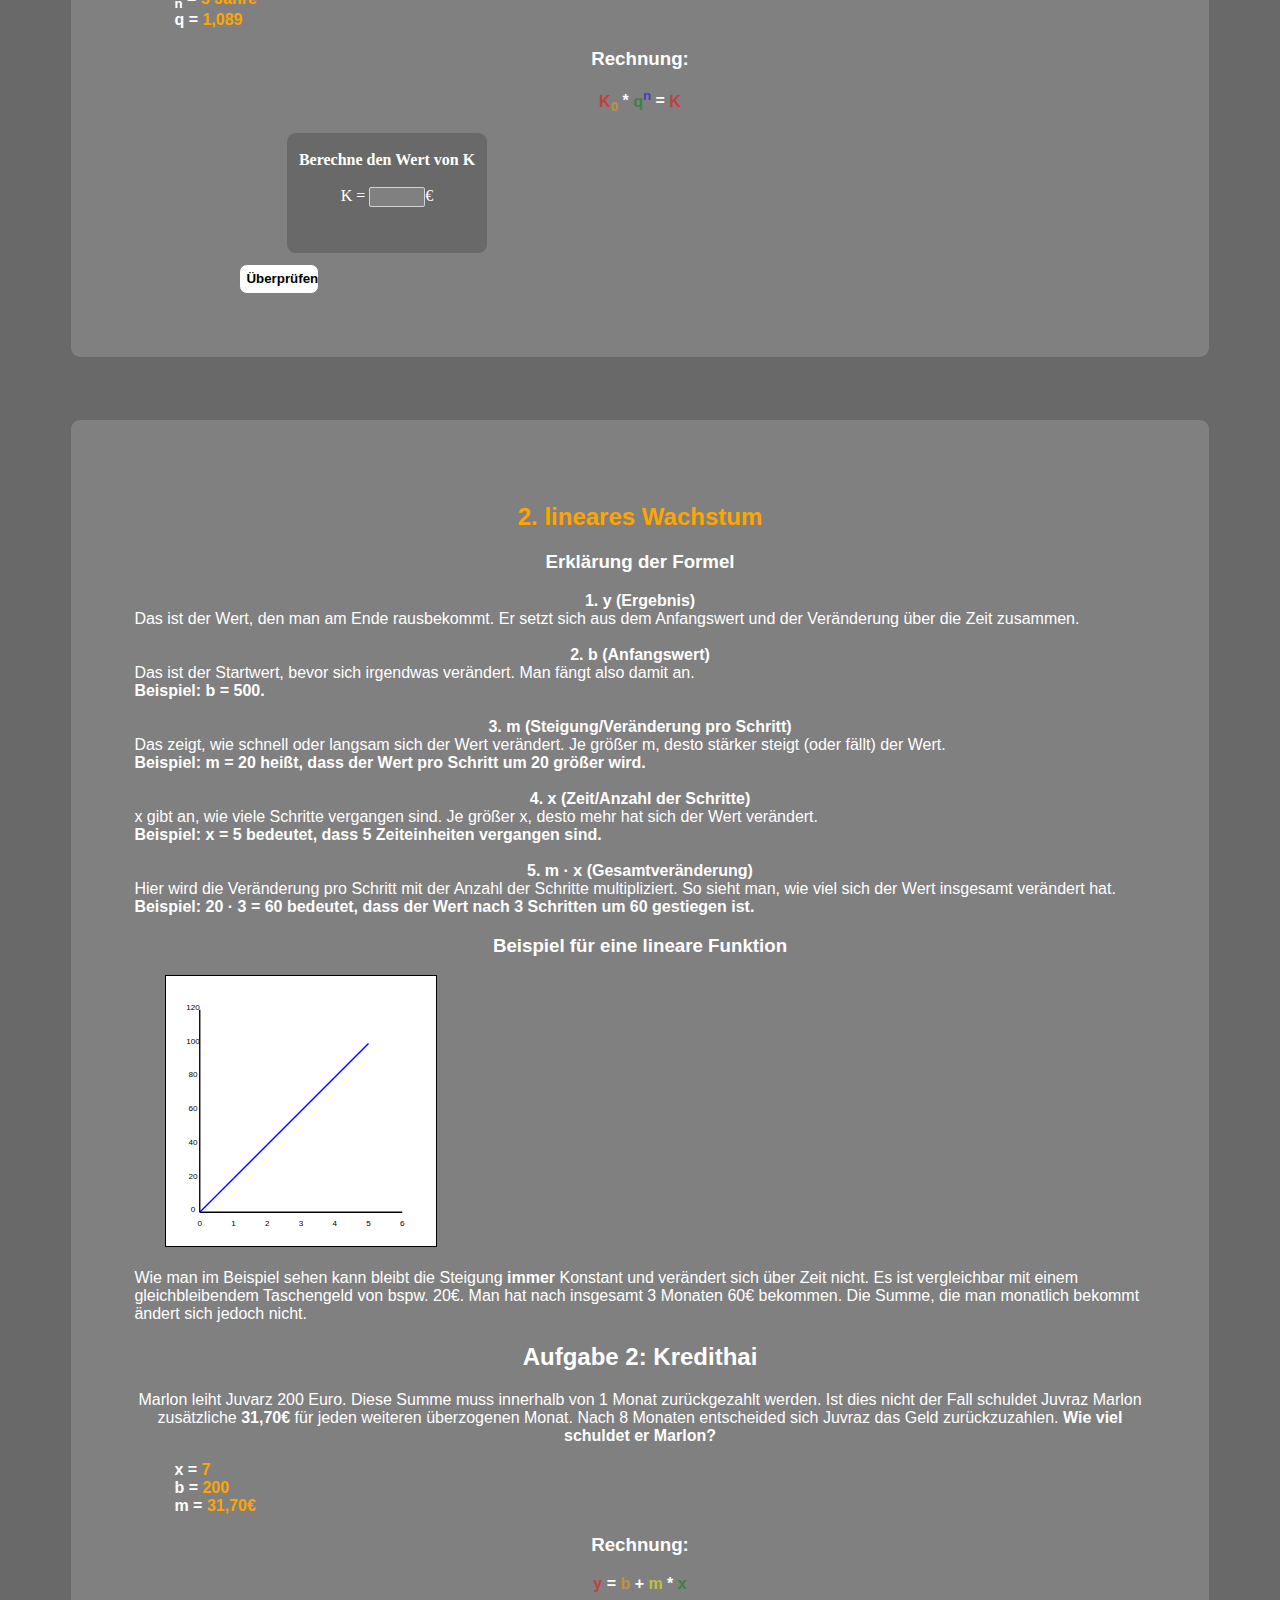
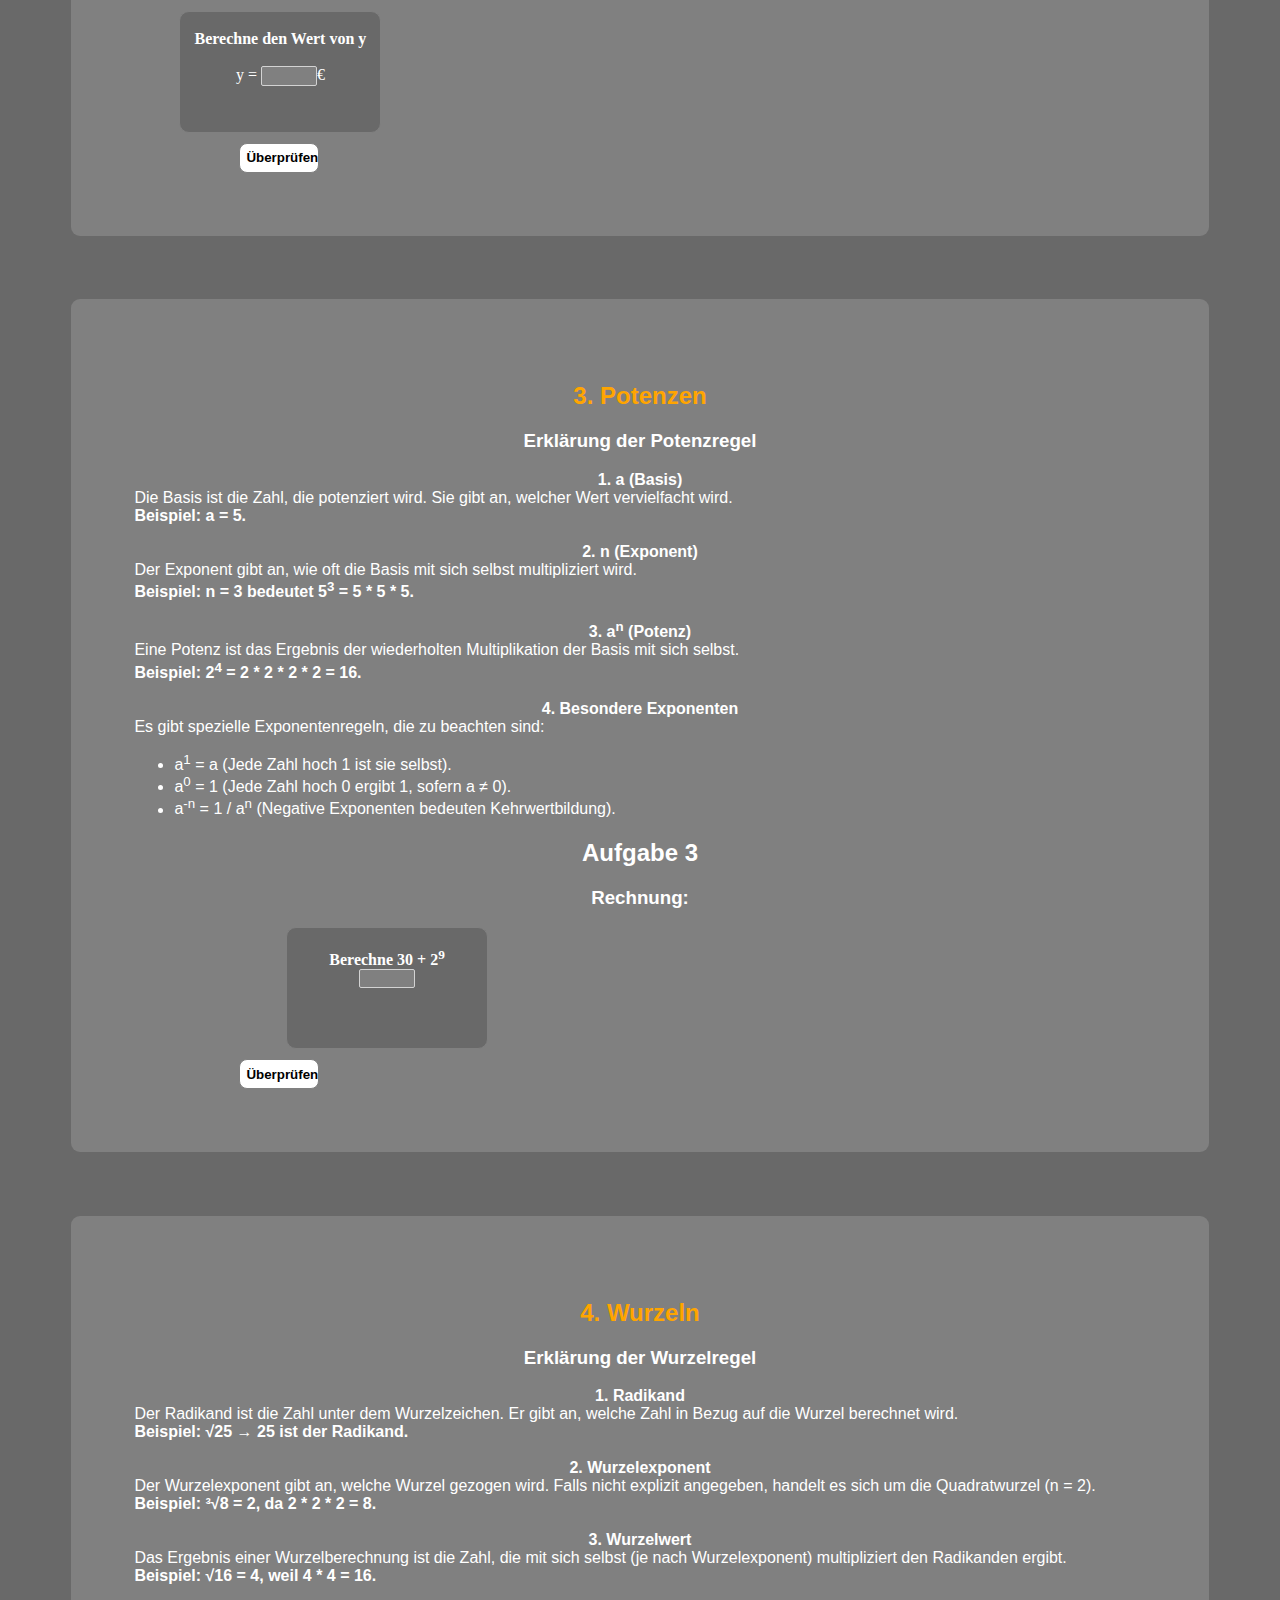
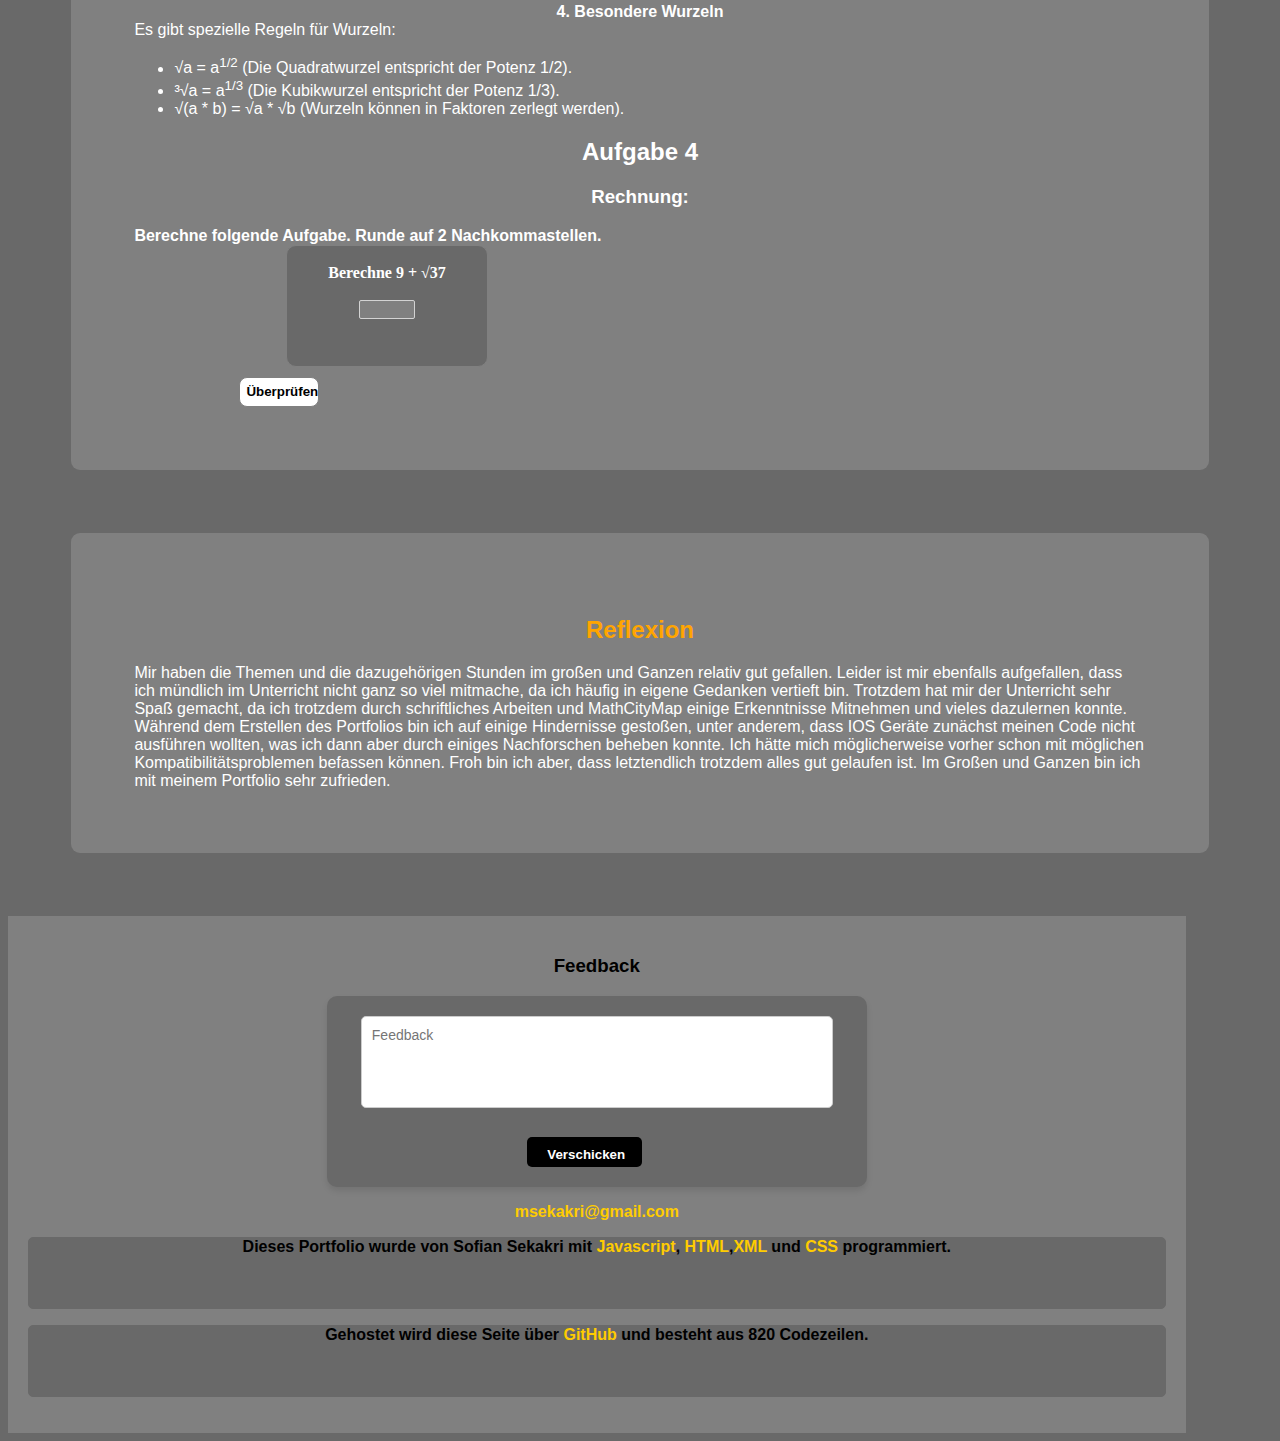
==== commit 51a447ea: "Aktualisieren von index.html" ====
--- a/index.html
+++ b/index.html
@@ -690,7 +690,7 @@
       </p>
         <p><a href="mailto:msekakri@gmail.com">msekakri@gmail.com</a></p>
         <p style="margin-top:10px;background:dimgray;border:solid dimgray 1px;border-radius:5px;height:70px;"><b>
-Dieses Portfolio wurde von Sofian Sekakri mit <a href="https://de.wikipedia.org/wiki/Javascript">Javascript</a>, <a href="https://de.wikipedia.org/wiki/HTML">HTML</a> und <a href="https://de.wikipedia.org/wiki/Cascading_Style_Sheets">CSS</a> programmiert.
+Dieses Portfolio wurde von Sofian Sekakri mit <a href="https://de.wikipedia.org/wiki/Javascript">Javascript</a>, <a href="https://de.wikipedia.org/wiki/HTML">HTML</a>,<a href="https://de.wikipedia.org/wiki/XML">XML</a> und <a href="https://de.wikipedia.org/wiki/Cascading_Style_Sheets">CSS</a> programmiert.
 </b></p>
 <p style="margin-top:10px;background:dimgray;border:solid dimgray 1px;border-radius:5px;height:70px;"><b>Gehostet wird diese Seite über <a href="https://github.com/sofiansekakri/matheportfolio/tree/main">GitHub</a> und besteht aus 820 Codezeilen.</b></p>
     </div>
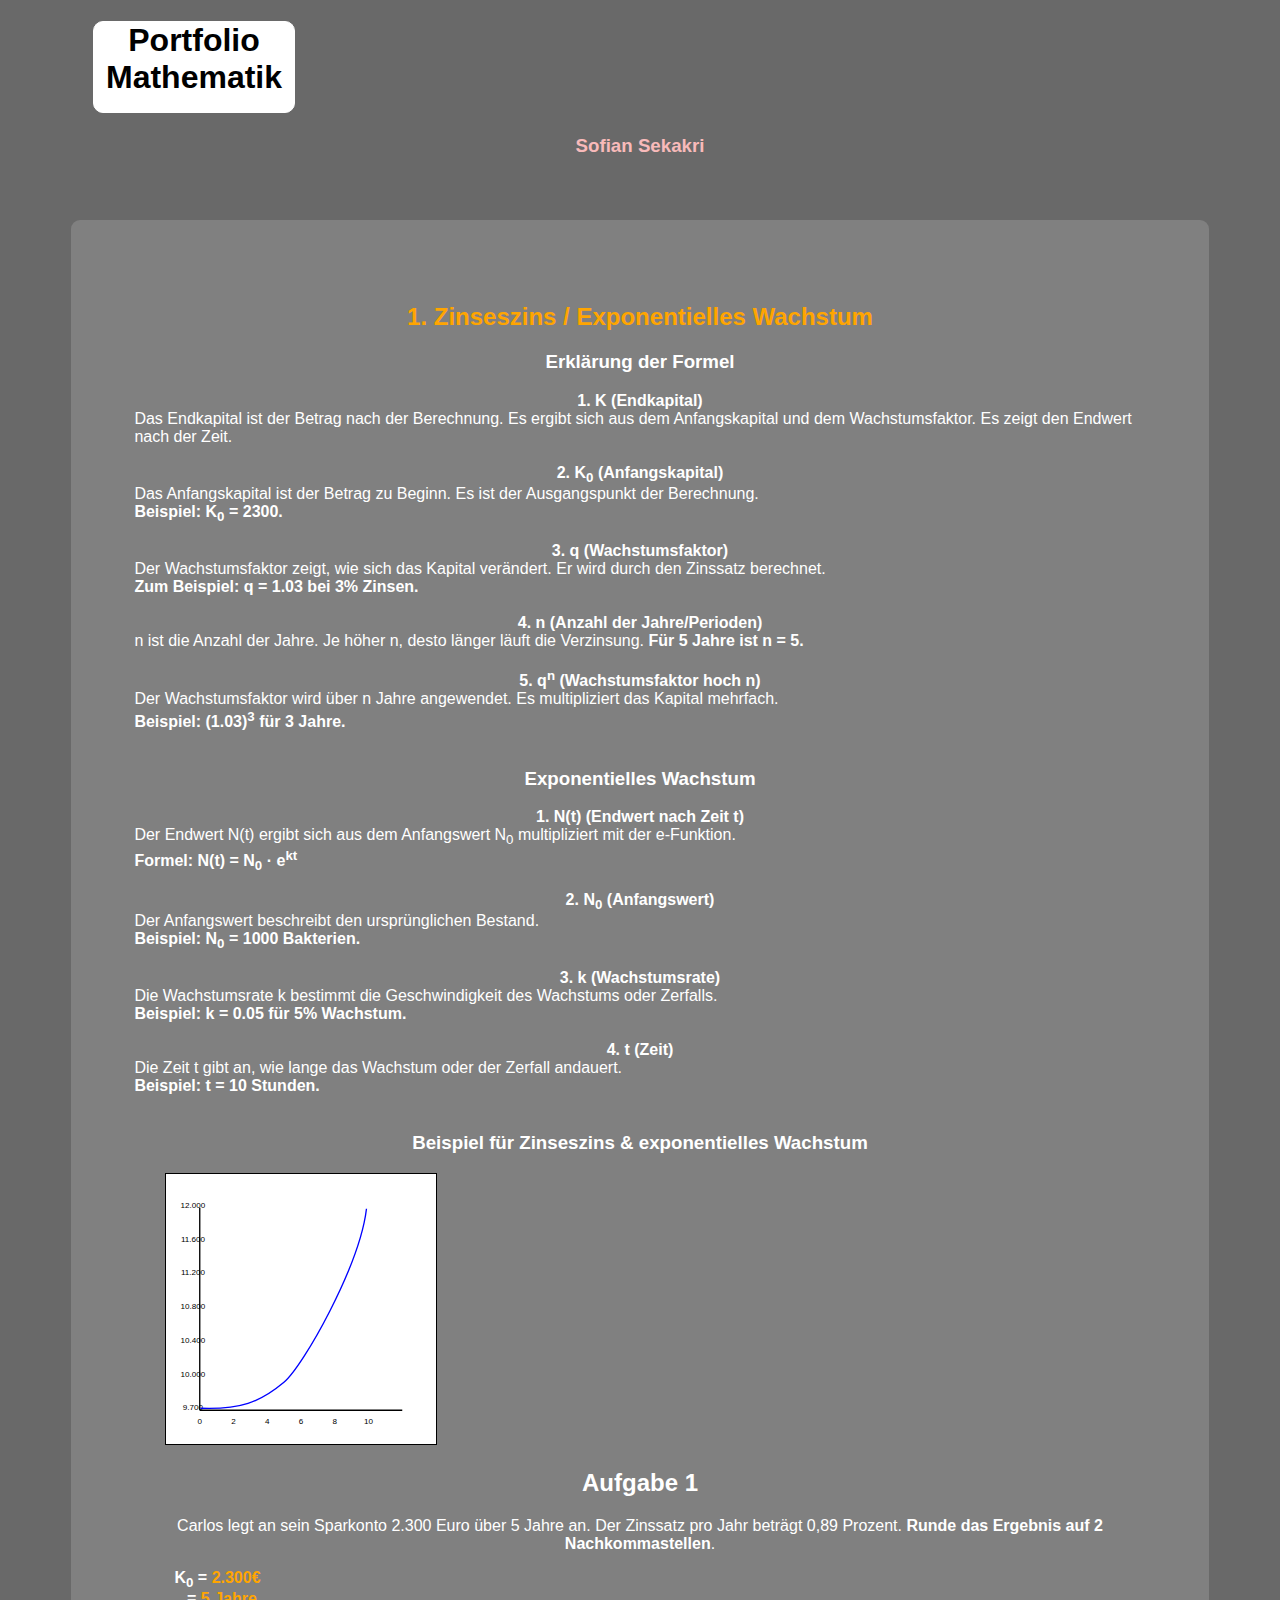
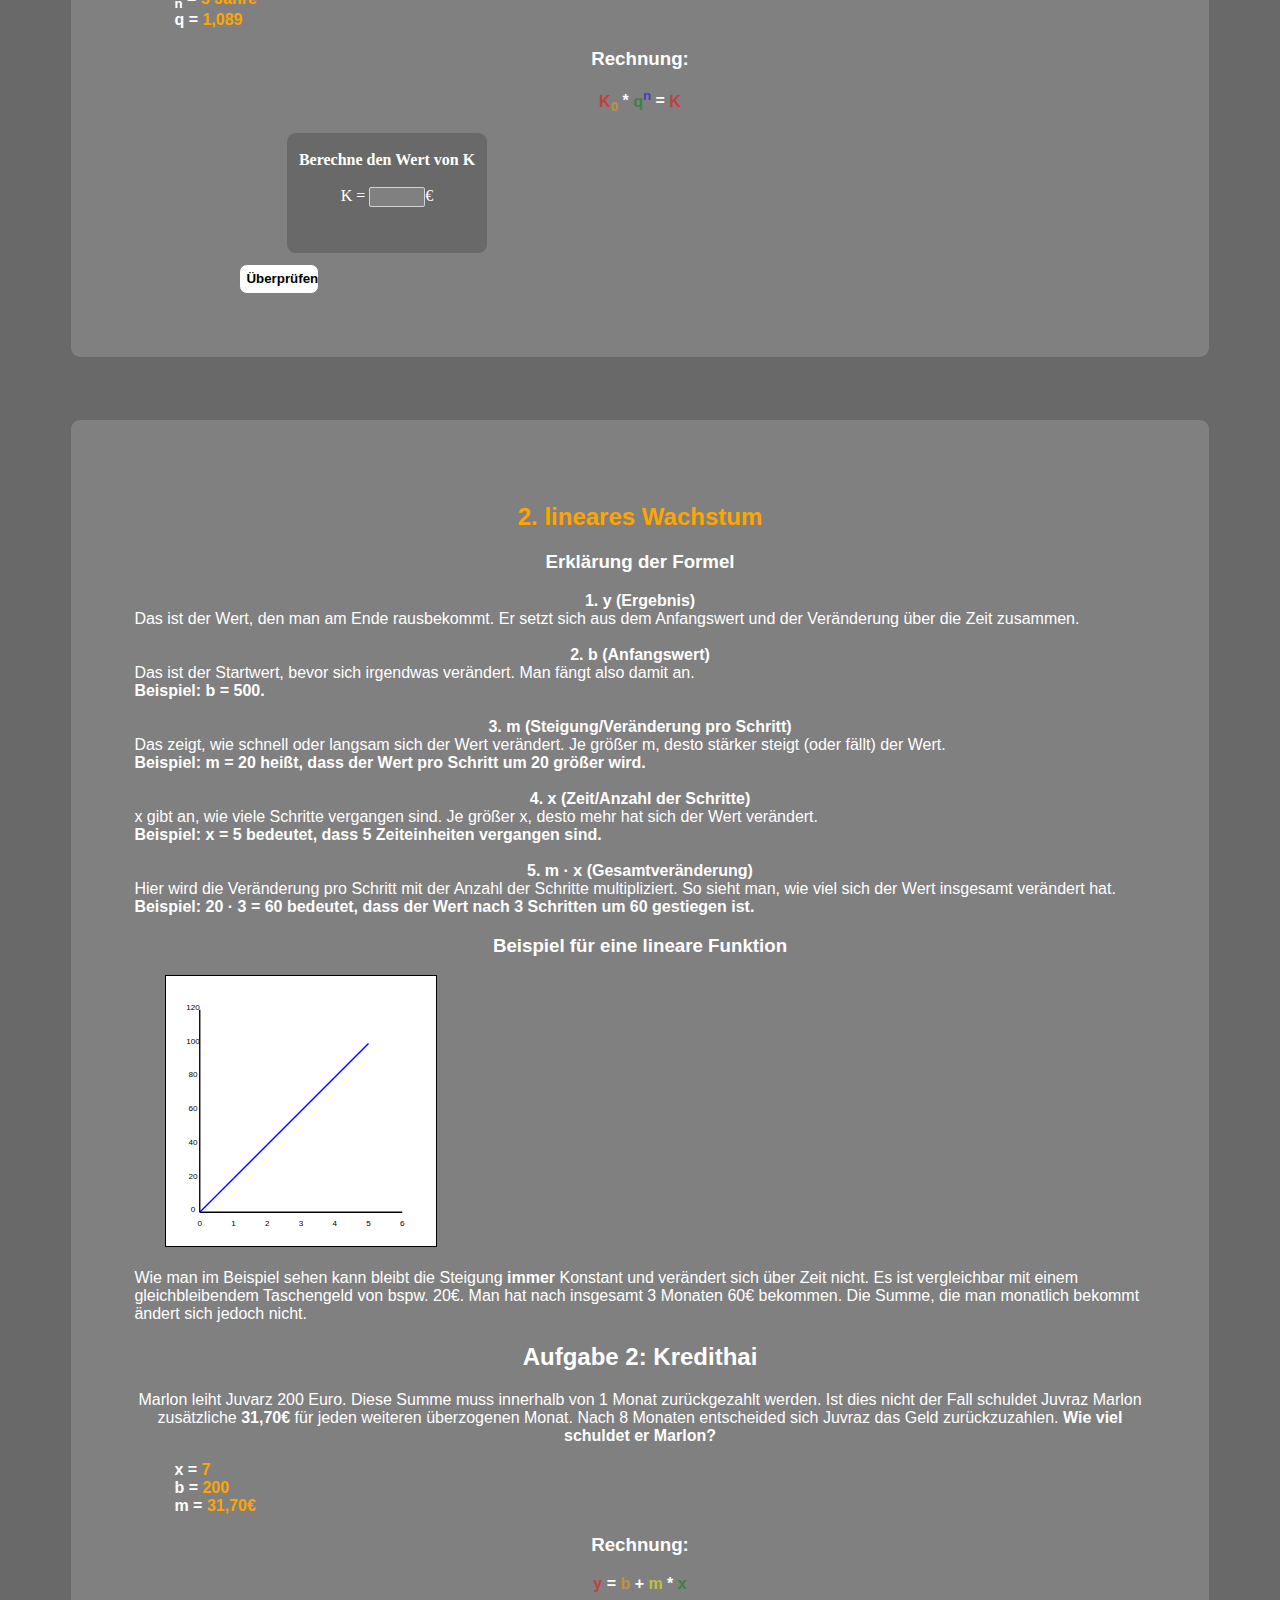
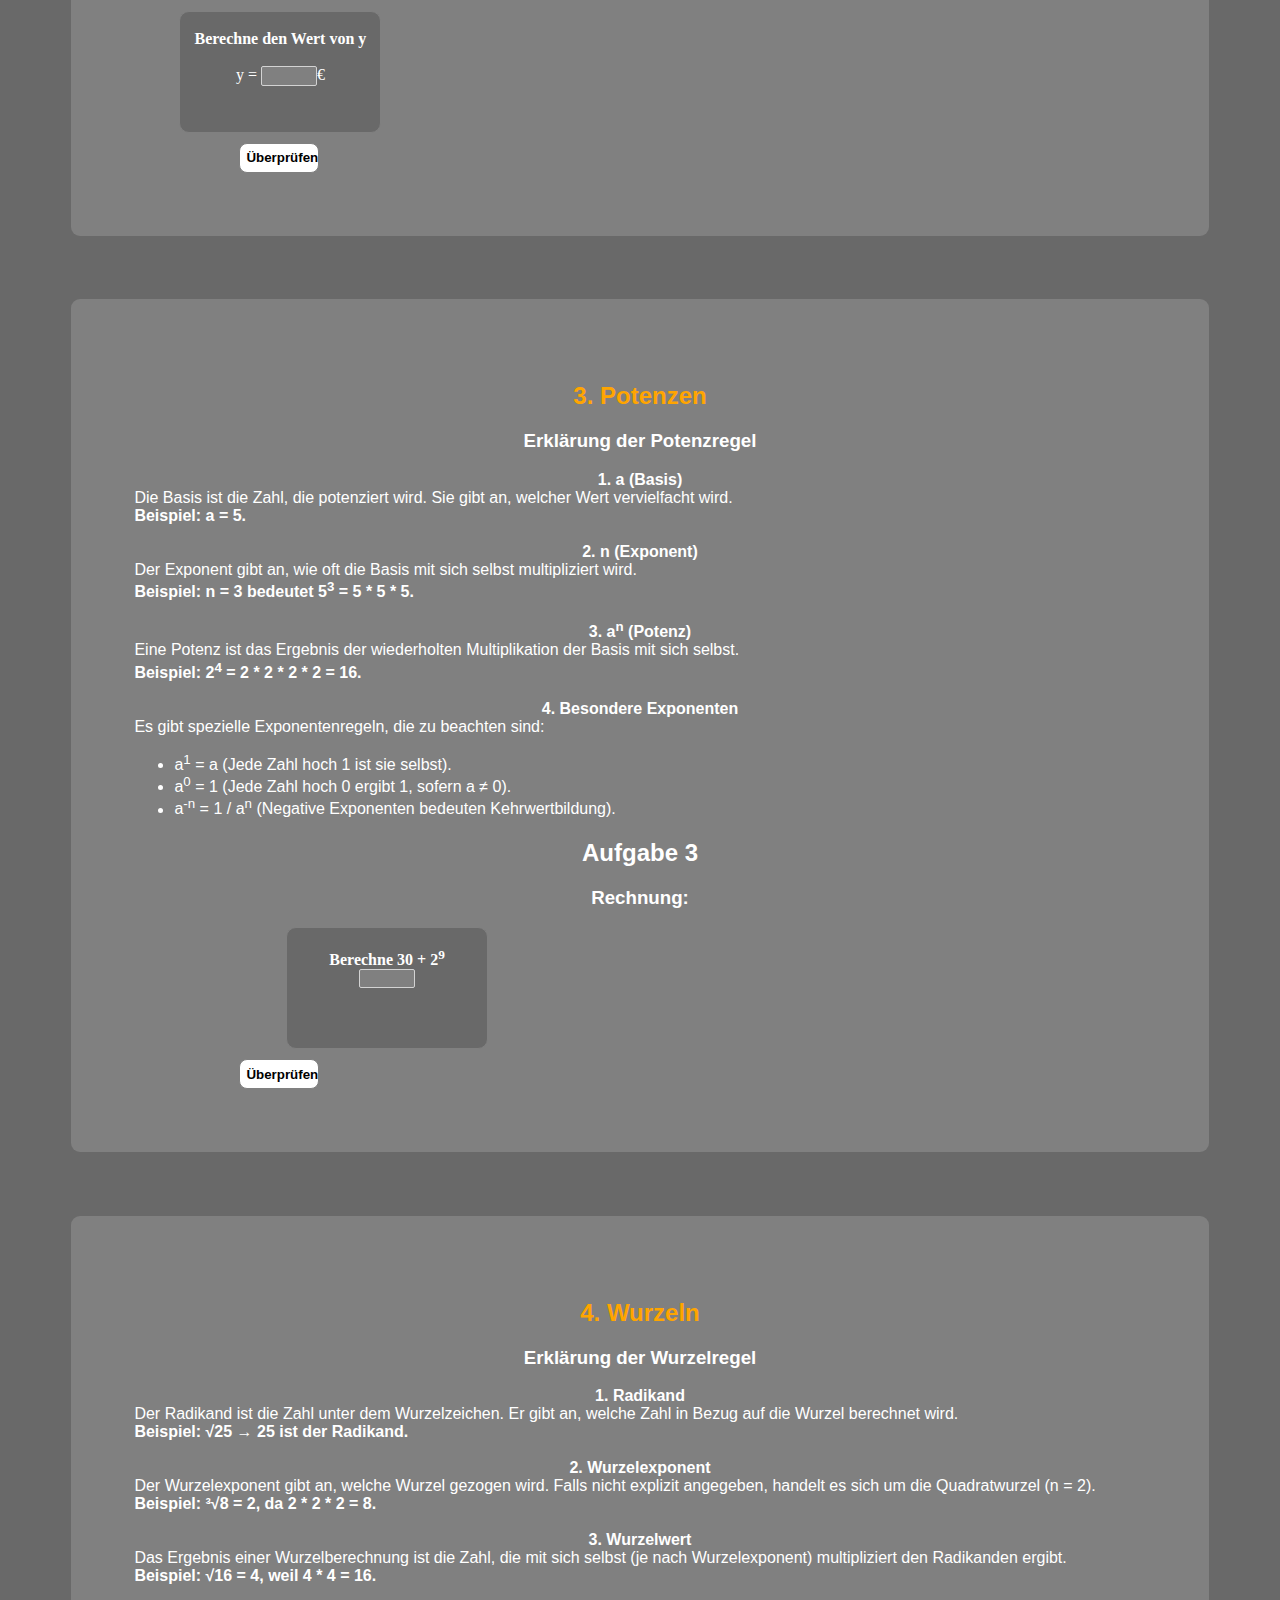
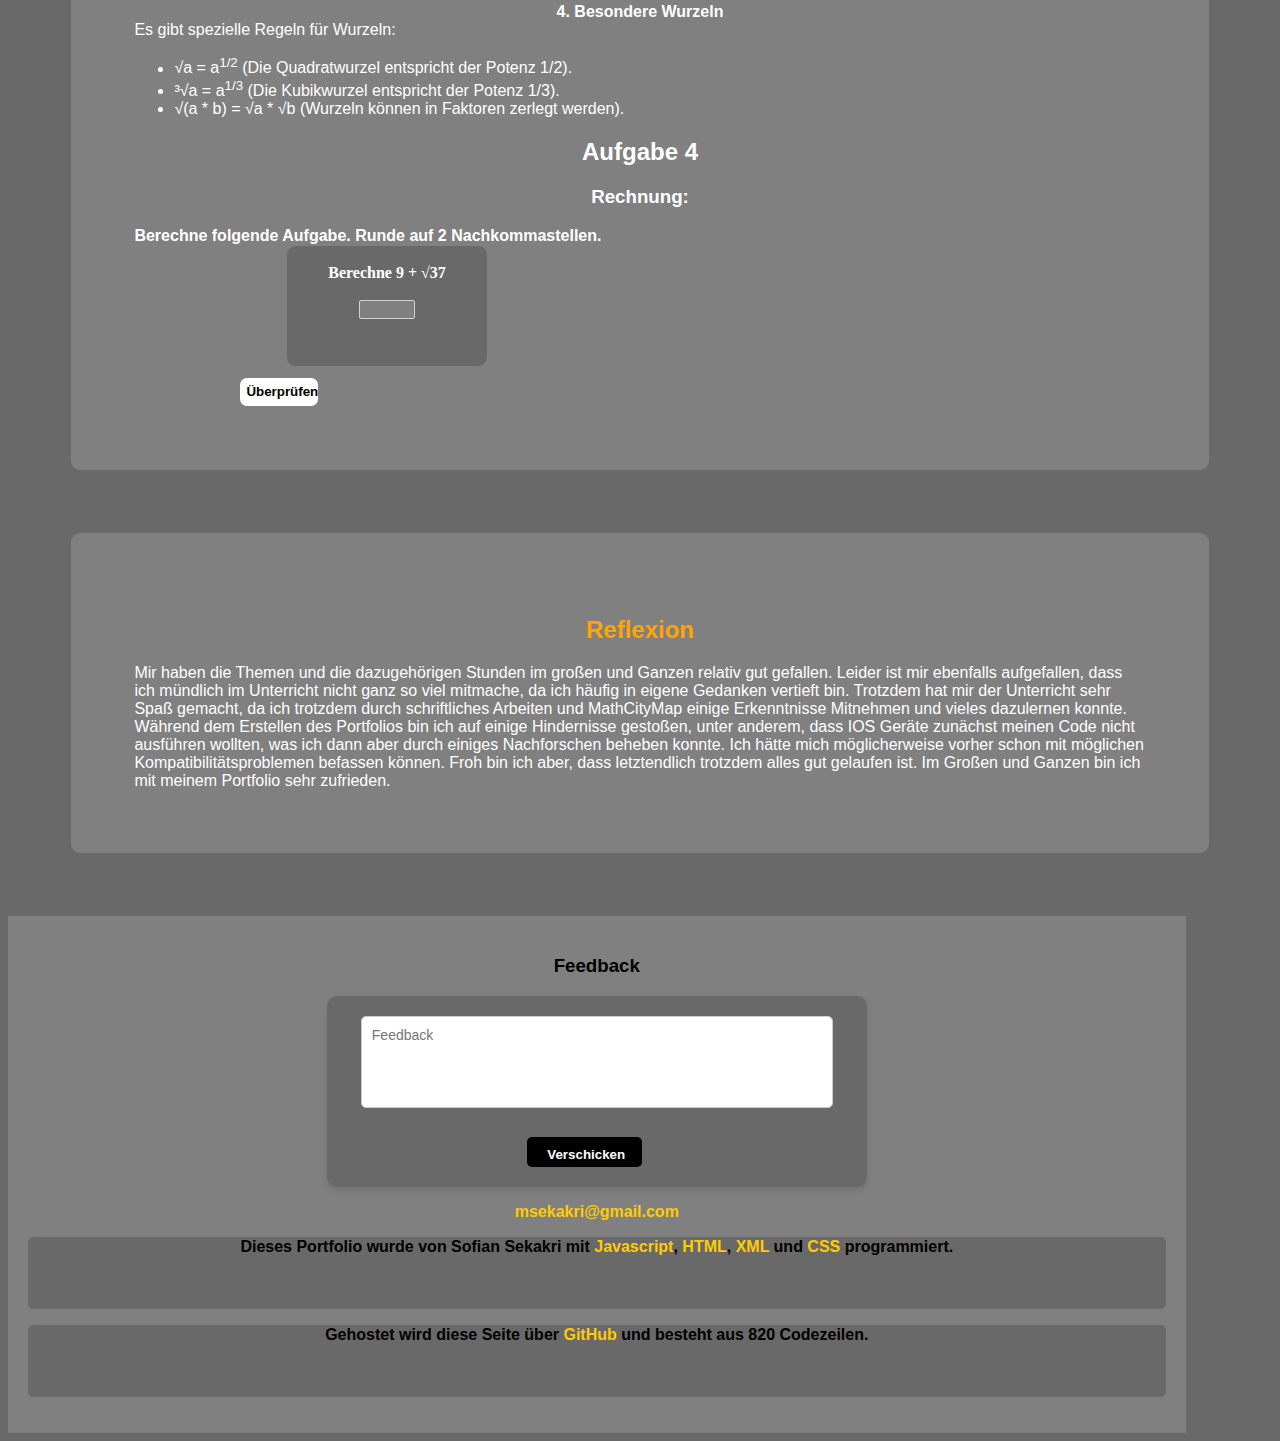
==== commit 05f6a33d: "Aktualisieren von index.html" ====
--- a/index.html
+++ b/index.html
@@ -690,7 +690,7 @@
       </p>
         <p><a href="mailto:msekakri@gmail.com">msekakri@gmail.com</a></p>
         <p style="margin-top:10px;background:dimgray;border:solid dimgray 1px;border-radius:5px;height:70px;"><b>
-Dieses Portfolio wurde von Sofian Sekakri mit <a href="https://de.wikipedia.org/wiki/Javascript">Javascript</a>, <a href="https://de.wikipedia.org/wiki/HTML">HTML</a>,<a href="https://de.wikipedia.org/wiki/XML">XML</a> und <a href="https://de.wikipedia.org/wiki/Cascading_Style_Sheets">CSS</a> programmiert.
+Dieses Portfolio wurde von Sofian Sekakri mit <a href="https://de.wikipedia.org/wiki/Javascript">Javascript</a>, <a href="https://de.wikipedia.org/wiki/HTML">HTML</a>, <a href="https://de.wikipedia.org/wiki/XML">XML</a> und <a href="https://de.wikipedia.org/wiki/Cascading_Style_Sheets">CSS</a> programmiert.
 </b></p>
 <p style="margin-top:10px;background:dimgray;border:solid dimgray 1px;border-radius:5px;height:70px;"><b>Gehostet wird diese Seite über <a href="https://github.com/sofiansekakri/matheportfolio/tree/main">GitHub</a> und besteht aus 820 Codezeilen.</b></p>
     </div>
